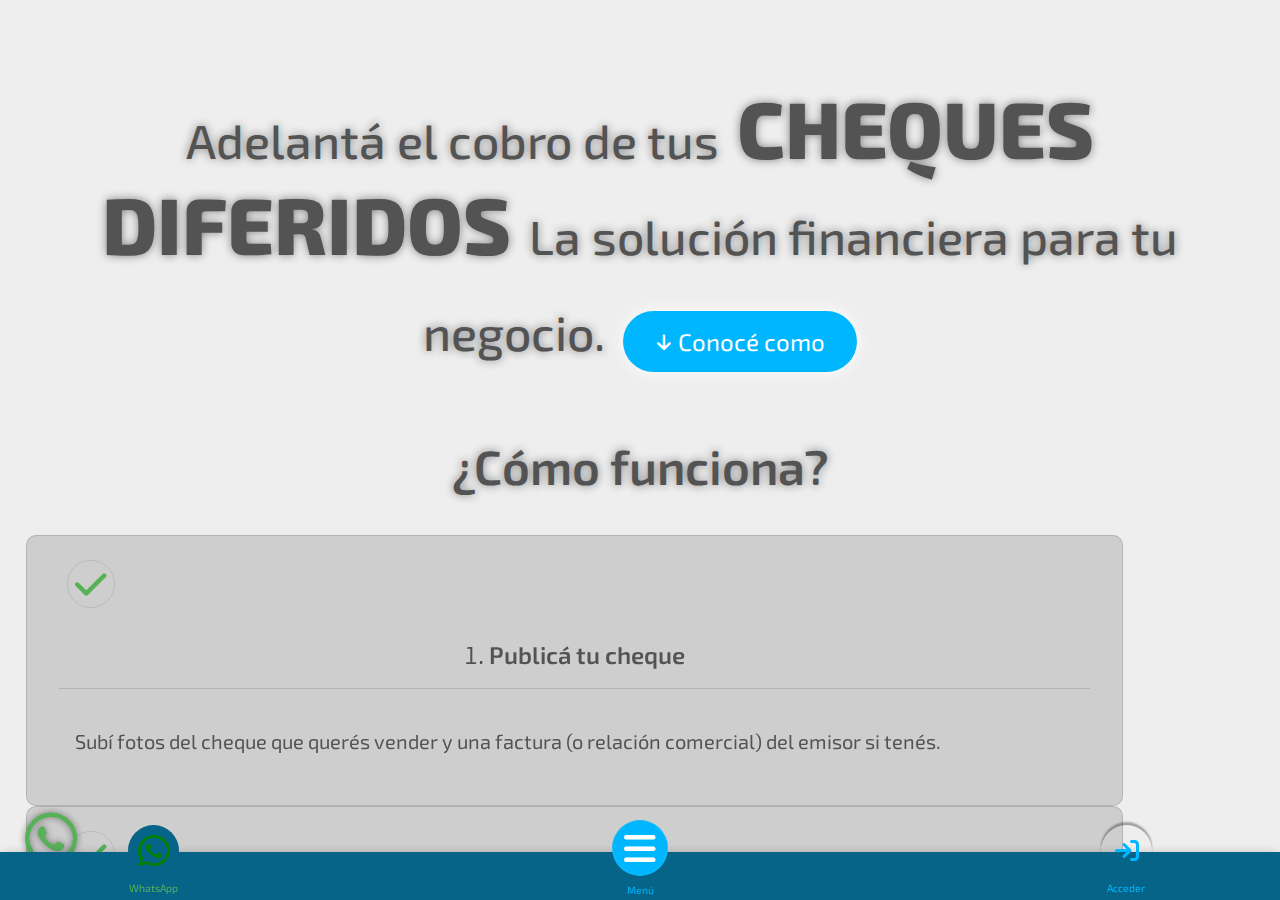
==== index.html @ d2c6e1cd "Correción de errores ortográficos" ====
<!DOCTYPE html>
<html lang="es">

<head>
    <meta charset="UTF-8">
    <meta http-equiv="X-UA-Compatible" content="IE=edge">
    <meta name="viewport" content="width=device-width, initial-scale=1.0">
    <meta id="theme-color-meta" name="theme-color" content="">
    <title>Chequeado.uy - Bienvenido a la comunidad</title>

    <link rel="icon" href="./resource/img/logo_c.svg" alt="Logo chequeado.uy" title="Logo Chequeado.uy "
        type="image/svg+xml">
    <meta name="description"
        content="Chequeado.uy es la plataforma líder en Uruguay para la compra y venta de cheques. Obtén liquidez inmediata con las mejores tasas del mercado. ¡Regístrate hoy!">
    <meta name="keywords"
        content="cheques, compra de cheques, venta de cheques, cheques Uruguay, descuento de cheques, liquidez inmediata, Financiamiento para pymes, tasas competitivas, financiamiento, plataforma financiera, inversión en cheques, oportunidades de inversión, rentabilidad, inversores, mercado de cheques. Te descuento. Descuento cheques. Mi cheque. Mi Finanzas. Chequet. Pesos y Dólares. Oportunidades de Inversión. Factoring.">
    <meta name="author" content="Chequeado.uy - Kevin Martínez">
    <meta name="publisher" content="Chequeado.uy">
    <link rel="canonical" href=".">
    <link rel="stylesheet" href="./resource/css/default.css">
    <link rel="stylesheet" href="./resource/css/header.css">
    <link rel="stylesheet" href="./resource/css/grid.css">
    <link rel="stylesheet" href="./resource/css/modals.css">
    <link rel="stylesheet" href="./resource/css/menu.css">
    <link rel="stylesheet" href="./resource/css/home.css">
    <link rel="stylesheet" href="./resource/css/responsive.css">

    <!--//? JS Libs -->
    <!-- Font Awesome 6.5.2 -->
    <link rel="stylesheet" href="https://cdnjs.cloudflare.com/ajax/libs/font-awesome/6.5.2/css/all.min.css">

    <!-- jQuery -->
    <link rel="stylesheet" href="https://code.jquery.com/ui/1.13.3/themes/base/jquery-ui.css">
    <script src="https://code.jquery.com/jquery-3.7.1.js"></script>
    <script src="https://code.jquery.com/ui/1.13.3/jquery-ui.js"></script>
    <script src="https://cdnjs.cloudflare.com/ajax/libs/jquery/3.7.1/jquery.min.js"
        integrity="sha512-v2CJ7UaYy4JwqLDIrZUI/4hqeoQieOmAZNXBeQyjo21dadnwR+8ZaIJVT8EE2iyI61OV8e6M8PP2/4hpQINQ/g=="
        crossorigin="anonymous" referrerpolicy="no-referrer"></script>
    <script src="https://ajax.googleapis.com/ajax/libs/jquery/3.6.0/jquery.min.js"></script>

    <!-- jQuery UI -->
    <script src="https://code.jquery.com/ui/1.13.3/jquery-ui.min.js"></script>
    <link rel="stylesheet" href="https://code.jquery.com/ui/1.13.3/themes/smoothness/jquery-ui.css">

    <script src="https://cdnjs.cloudflare.com/ajax/libs/animate.css/4.1.2/animate.min.js"></script>

    <script src="./resource/js/default.js"></script>
    <script src="./resource/js/header.js"></script>
    <script src="./resource/js/menu.js"></script>
    <script src="./resource/js/home.js"></script>
    <script src="./resource/js/responsive.js"></script>





</head>

<body>
    <section class="header gc-1-3 gar-min blur-15 ac-center">
        <a href="./" class="descontado maxw-min as-center fz-2">
            <i class="company_icon"></i>
            <span class="color">Chequeado</span>.uy
        </a>
        <section class="dg gtc-4 maxw-min gg-1 mar-a-0-a-a menu-header">
            <a href="./"
                class="ac-center border-bm-3 color-primary fz-1-25 border-bm-2 minw-max dg gtc-1-a gg-10 pad-05-1"
                alt="Página de inicio"><i class="as-center fa fa-home"></i> Inicio</a>
            <a href="./acceder/" class="ac-center border-bm-3  fz-1-25 border-bm-2 minw-max dg gtc-1-a gg-10 pad-05-1"
                alt="Acceder a la plataforma"><i class="as-center fa fa-user"></i> Acceder</a>
            <a href="./calculadora/"
                class="ac-center border-bm-3  fz-1-25 border-bm-2 minw-max dg gtc-1-a gg-10 pad-05-1"
                alt="Calculadora financiera"><i class="as-center fa fa-calculator"></i> Calculadora</a>
            <a href="#footer" class="ac-center border-bm-3 fz-1-25 border-bm-2 minw-max dg gtc-1-a gg-10 pad-05-1"
                alt="Contactos"><i class="as-center fa fa-envelope"></i> Contactos</a>
        </section>
    </section>
    <section class="menu hide " id="menu">
        <a href="./" class="link pad-05 minw-max dg gtc-1_5-a"><i class="fa fa-home"></i> Inicio</a>
        <a href="./acceder" class="link pad-05 minw-max dg gtc-1_5-a"><i class="fa fa-sign-in"></i> Acceder</a>
        <a href="./registrarme" class="link pad-05 minw-max dg gtc-1_5-a"><i class="fa fa-user-plus"></i>
            Registrarme</a>
        <a href="./calculadora/" class="link pad-05 minw-max dg gtc-1_5-a"><i class="fa fa-calculator"></i>
            Calculadora</a>
    </section>
    <section class="content-menu-btn bg-blur">
        <a target="_blank" href="https://wa.me/+59898760446" class="btn-wpp " title="Contácto vía WhatsApp">
            <i class="fab fa-whatsapp "></i>
            <span class="btn-desc color-green">WhatsApp</span>
        </a>
        <button class="menu-btn">
            <i class="fa fa-bars"></i>
            <span class="btn-desc color-primary">Menú</span>
        </button>
        <a href="./acceder/" class="btn-new-check" rel="">
            <i class=" fa fa-sign-in fz-2"></i>
            <span class="btn-desc color-primary">Acceder</span>
        </a>

    </section>
    <section class="content-all">

        <!-- Portada -->
        <section class="box db w100 ts-strong" style="color:#fff;" id="portada">
            <div class="fz-5 dg ac-center ta-center h100 no-select ">
                <span class="fz-3 fw-5">Adelantá el cobro de tus</span>
                <span class=" db fw-8 fz-5">CHEQUES DIFERIDOS</span>
                <span class="fz-3 fw-5">La solución financiera para tu negocio.</span>
                <a href="#forVendors" class="ts-none fz-1-5 btn-primary br-100 pad-1-2 maxw-max mar-0-a mar-tp-2"
                    style="box-shadow:0 0 15px;"><i class="fa fa-arrow-down"></i> Conocé como</a>
            </div>
        </section>

        <!-- Sección 1: Como funciona (para vendedores) -->
        <section class="box bg-body db w100" id="forVendors">
            <h2 class="fz-3  fw-6 ts-strong ta-center">¿Cómo funciona?</h2>
            <div class="dg gtc-2 maxw-max gg-1">
                <!-- Paso 1 -->
                <article
                    class="br-10 blur-20 h100 gar-min pad-1-2 box-bg-t1-invert border-light dg ai-center mar-a-0-a-a">
                    <div class="dg ac-center">
                        <i class="fa fa-check fz-3 color-green border-light as-center db mar-0-a dg ac-center ta-center br-100"
                            style="width:4rem;height:4rem;"></i>
                    </div>
                    <h3 class="fz-1-5 fw-6 border-bm-light pad-bm-1 ta-center">
                        <span class="number-family">1.</span> Publicá tu cheque
                    </h3>
                    <p class="fz-1-25 pad-1">
                        Subí fotos del cheque que querés vender y una factura (o relación comercial) del emisor si
                        tenés.
                    </p>
                </article>
                <!-- Paso 2 -->
                <article class="br-10 blur-20 h100 gar-min pad-1-2 box-bg-t1-invert border-light dg ai-center">
                    <div class="dg ac-center">
                        <i class="fa fa-check fz-3 color-green border-light as-center db mar-0-a dg ac-center ta-center br-100"
                            style="width:4rem;height:4rem;"></i>

                    </div>
                    <h3 class="fz-1-5 fw-6 border-bm-light pad-bm-1 ta-center">
                        <span class="number-family">2</span>. Elejí tu banco
                    </h3>
                    <p class="fz-1-25 pad-1">
                        Indicá donde querés recibir el pago por la venta. Podés activar la opción "Solo transferencias
                        del mismo banco".
                    </p>
                </article>
                <!-- Paso 3 -->
                <article
                    class="br-10 blur-20 h100 gar-min pad-1-2 box-bg-t1-invert border-light dg ai-center mar-a-0-a-a">
                    <div class="dg ac-center">
                        <i class="fa fa-check fz-3 color-green border-light as-center db mar-0-a dg ac-center ta-center br-100"
                            style="width:4rem;height:4rem;"></i>

                    </div>
                    <h3 class="fz-1-5 fw-6 border-bm-light pad-bm-1 ta-center">
                        <span class="number-family">3</span>. Vendelo HOY mismo
                    </h3>
                    <p class="fz-1-25 pad-1">
                        Aceptá la oferta que mas te conviene, o esperá una compra directa por el precio publicado.
                    </p>
                </article>
                <!-- Paso 4 -->
                <article class="br-10 blur-20 h100 gar-min pad-1-2 box-bg-t1-invert border-light dg ai-center">
                    <div class="dg ac-center">
                        <i class="fa fa-check fz-3 color-green border-light as-center db mar-0-a dg ac-center ta-center br-100"
                            style="width:4rem;height:4rem;"></i>
                    </div>
                    <h3 class="fz-1-5 fw-6 border-bm-light pad-bm-1 ta-center">
                        <span class="number-family">4</span>. Listo
                    </h3>
                    <p class="fz-1-25 pad-1">
                        El dinero se acreditará en tu cuenta bancaria, en un plazo máximo de 12hs.
                    </p>
                </article>
            </div>
            <div class="gc-1-3 mar-tp-2">
                <a href="./registrarme/" alt="Únete a la plataforma"
                    class="btn-primary db fz-1-25 pad-1-2 br-100 maxw-max mar-0-a mar-tp-2"><i
                        class="fa fa-arrow-right"></i> Comenzar ahora</a>
            </div>
        </section>

        <!-- Sección 2: Como funciona (para inversores) -->
        <section class="box bg-body dg ac-center ai-center w100 border-tp-light" id="">
            <div class="mar-0-a clamp-260-100-900 lineH-1-5">
                <h2 class="fz-3 gc-1-5 fw-6 ts-strong ta-center">Oportunidades para inversores</h2>
                <div class="dg gtc-2 gg-1">

                    <p class="fz-1-25 as-center">
                        Ofrecemos oportunidades atractivas para los inversores interesados en adquirir letras de cambio.
                        Las tasas de retorno, en promedio, rinden un <span class="number-family fw-6">30%</span> de
                        <span class="fw-6">TIR NETA anual.</span><br>
                        Estas rentabilidades, superiores a otras plataformas, se debe al
                        <span class="fw-6">bajo costo de comisión.</span>
                        Si esperas un mayor retorno de tu inversión, puedes ofertar para <span class="fw-6">maximizar tu
                            rentabilidad.</span><br>
                        Considera, que para una tasa de descuento del 5% mensual, tu rentabilidad se escala al 60% de
                        TIR NETA anual.
                        Las oportunidades están a un click de distancia. <span class="fw-6">El éxito te espera.</span>
                    </p>
                    <img class="as-center" src="./resource/img/opportunities.svg" alt="Oportunidades para inversores">
                </div>
            </div>
        </section>

        <!-- Sección 1: Como funciona (para vendedores) -->
        <section class="box bg-body db w100" id="forVendors">
            <h2 class="fz-3  fw-6 ts-strong ta-center">¿Cómo invertir?</h2>
            <div class="dg gtc-2 maxw-max gg-1">
                <!-- Paso 1 -->
                <article
                    class="br-10 blur-20 h100 gar-min pad-1-2 box-bg-t1-invert border-light dg ai-center mar-a-0-a-a">
                    <div class="dg ac-center">
                        <i class="fa fa-check fz-3 color-green border-light as-center db mar-0-a dg ac-center ta-center br-100"
                            style="width:4rem;height:4rem;"></i>
                    </div>
                    <h3 class="fz-1-5 fw-6 border-bm-light pad-bm-1 ta-center">
                        <span class="number-family">1</span>. Registrate
                    </h3>
                    <p class="fz-1-25 pad-1">
                        Completá el formulario de registro, o registrate con tu cuenta de Google.
                    </p>
                </article>
                <!-- Paso 2 -->
                <article class="br-10 blur-20 h100 gar-min pad-1-2 box-bg-t1-invert border-light dg ai-center">
                    <div class="dg ac-center">
                        <i class="fa fa-check fz-3 color-green border-light as-center db mar-0-a dg ac-center ta-center br-100"
                            style="width:4rem;height:4rem;"></i>

                    </div>
                    <h3 class="fz-1-5 fw-6 border-bm-light pad-bm-1 ta-center">
                        <span class="number-family">2</span>. Elejí tu banco
                    </h3>
                    <p class="fz-1-25 pad-1">
                        Poedés realizar una compra directa del cheque u ofertar para maximizar tu rentabilidad.
                    </p>
                </article>
                <!-- Paso 3 -->
                <article
                    class="br-10 blur-20 h100 gar-min pad-1-2 box-bg-t1-invert border-light dg ai-center mar-a-0-a-a">
                    <div class="dg ac-center">
                        <i class="fa fa-check fz-3 color-green border-light as-center db mar-0-a dg ac-center ta-center br-100"
                            style="width:4rem;height:4rem;"></i>

                    </div>
                    <h3 class="fz-1-5 fw-6 border-bm-light pad-bm-1 ta-center">
                        <span class="number-family">3</span>. Inversión confirmada
                    </h3>
                    <p class="fz-1-25 pad-1">
                        Si realizás una compra, o el vendedor acepta tu oferta, el cheque ya es tuyo.
                    </p>
                </article>
                <!-- Paso 4 -->
                <article class="br-10 blur-20 h100 gar-min pad-1-2 box-bg-t1-invert border-light dg ai-center">
                    <div class="dg ac-center">
                        <i class="fa fa-check fz-3 color-green border-light as-center db mar-0-a dg ac-center ta-center br-100"
                            style="width:4rem;height:4rem;"></i>
                    </div>
                    <h3 class="fz-1-5 fw-6 border-bm-light pad-bm-1 ta-center">
                        <span class="number-family">4</span>. Pagá y retirá
                    </h3>
                    <p class="fz-1-25 pad-1">
                        Subí el comprobante de pago al vendedor, y el la comisión.
                        Retirá tu cheque cuando el vendedor confirme la transacción.
                    </p>
                </article>
            </div>
            <div class="gc-1-3 mar-tp-2">
                <a href="./registrarme/" alt="Únete a la plataforma"
                    class="btn-primary db fz-1-25 pad-1-2 br-100 maxw-max mar-0-a mar-tp-2"><i
                        class="fa fa-arrow-right"></i> Comenzar ahora</a>
            </div>
        </section>


        <section class="box bg-body dg ac-center ai-center w100 border-tp-light clamp-260-100-900 ">
            <h2 class="fz-3 fw-6 ts-strong ta-center">¿Quienes Somos?</h2>


        </section>



        <!-- Sección 3: Contactanos si tienes dudas -->
        <section class="box bg-body dg ac-center ai-center w100 border-tp-light clamp-260-100-900 "
            id="enviar_consultas">
            <h2 class="fz-3 fw-6 ts-strong ta-center">¿Aún tenés dudas<br> para vender o invertir?</h2>
            <p class="fz-1-25 ta-center">Te ayudamos y acompañamos en el proceso.<br>Dejanos tu consulta, y nos
                pondremos en contacto a la brevedad.</p>
            <div class="dg gtc-2 gg-1  clamp-260-100-900 lineH-1-5 mar-0-a mar-tp-2">
                <img src="./resource/img/question.svg" alt="Avatar en duda" title="¿Tienes dudas?">
                <form action="./consultas/" id="consultas" class="dg ac-center ai-center">
                    <p class="fz-1-25">Evacuamos tus dudas</p>
                    <div class="celda box-bg-t1-invert br-10 border-light pad-05-1">
                        <span class="db color-placeholder fz-1">Motivo:</span>
                        <input class="fz-1-5" type="text" name="subject" placeholder="">
                    </div>
                    <div class="celda box-bg-t1-invert br-10 border-light pad-05-1 mar-tp-05">
                        <span class="db color-placeholder fz-1">Correo electrónico:</span>
                        <input type="email" class="fz-1-5" type="text" name="from" placeholder="">
                    </div>
                    <div class="celda box-bg-t1-invert br-10 border-light pad-05-1 mar-tp-05">
                        <span class="db color-placeholder fz-1">Descripción:</span>
                        <textarea class="fz-1-5 auto-resize" type="text" name="body" placeholder=""></textarea>
                    </div>
                    <button class="db pad-1-2 fz-1-5 btn-primary br100 mar-tp-2 maxw-max br-100 mar-a-0-a-a"><i
                            class="fa fa-envelope"></i> Enviar consulta</button>
                </form>
            </div>
        </section>

        <div id="footer" class="">
            <div class="dg gtc-2 ac-center gg-1 maxw-max  mar-0-a ai-center">
                <div class="ta-center box-bg-t1-invert pad-1-2 br-10 border-light">
                    <p class="fz-2 fw-6">Seguinos en nuestras redes</p>
                    <div class="dg gtc-4 gg-1 maxw-max mar-0-a pad-1">
                        <a alt="Contacto via whatsapp" href="#" class="fz-3"><i class="fab fa-whatsapp"></i></a>
                        <a alt="Contacto via linkedin" href="#" class="fz-3"><i class="fab fa-linkedin"></i></a>
                        <a alt="Contacto via twitter" href="#" class="fz-3"><i class="fab fa-x-twitter"></i></a>
                        <a alt="Contacto via TikTok" href="#" class="fz-3"><i class="fab fa-tiktok"></i></a>
                    </div>
                </div>
                <div class="ta-center">
                    <p class="fw-5 fz-2 ta-center">Contactate con nosotros</p>
                    <div class="fz-1 dg gtc-2 ac-center ta-center pad-1 maxw-max mar-0-a">
                        <span class="fz-1-5">¿Deseas vender?</span>
                        <a class="color-primary fz-1-5" alt="Correo de contacto para vendedores"
                            href="mailto:vendedores@chequeado.uy">vendedores@chequeado.uy</a>
                    </div>
                    <div class="fz-1 dg gtc-2 ac-center ta-center pad-1 maxw-max mar-0-a">
                        <span class="fz-1-5">¿Deseas invertir?</span>
                        <a class="color-primary fz-1-5" alt="Correo de contacto para inversores"
                            href="mailto:inversores@chequeado.uy">inversores@chequeado.uy</a>
                    </div>
                    <div class="fz-1 ac-center ta-center gc-1-3 pad-1">
                        <span class="fz-1-5">Si aún tienes dudas,<br> puedes visitar nuestra sección de </span>
                        <a class="color-primary fz-1-5 db pad-1 " alt="Acceder a preguntas frecuentes" href="">Preguntas
                            Frecuentes</a>
                    </div>

                </div>

                <div class=" ta-center mar-bm-1">
                    <p class="fz-2 ta-center">¿Dónde estamos?</p>
                    <iframe class="mar-0-a"
                        src="https://www.google.com/maps/embed?pb=!1m10!1m8!1m3!1d2751.415530506037!2d-56.19556300109642!3d-34.90637610116004!3m2!1i1024!2i768!4f13.1!5e0!3m2!1ses-419!2suy!4v1742323652952!5m2!1ses-419!2suy"
                        width="300" height="300" style="border:0;" allowfullscreen="" loading="lazy"
                        referrerpolicy="no-referrer-when-downgrade">
                    </iframe>
                </div>
                <div class="ta-center box-bg-t1-invert pad-1-2 br-10 border-light">
                    <p class="fz-2 mar-0 pad-1">Horarios de atención</p>
                    <div class="fz-1-25">De lunes a viernes de 10:00 a 18:00 hs</div>
                </div>
            </div>
            <p class="ta-center box-bg-t1 fz-075 pad-025 color-placeholder mar-0 mar-tp-1">Copyright 2025.
                Chequeado.uy.
                Todos los
                derechos reservados. Diseño y desarrollo: Mart Solutions.</p>
        </div>
        <a href="https://www.chequeado.uy" class="whatsapp-button fz-5 maxw-max mar-0 pad-0 maxh-min"><i
                class="fab fa-whatsapp"></i></a>

    </section><!-- end content-all -->


    <script src="https://cdnjs.cloudflare.com/ajax/libs/three.js/r134/three.min.js"></script>
    <script src="https://cdn.jsdelivr.net/npm/vanta/dist/vanta.waves.min.js"></script>
    <script src="./resource/js/effects.js"></script>
</body>

</html>
---- resource/css/default.css ----
@import url('https://fonts.googleapis.com/css2?family=Cinzel:wght@400..900&family=Exo+2:ital,wght@0,100..900;1,100..900&family=Gowun+Dodum&family=Lexend+Giga:wght@100..900&family=Oxanium:wght@200..800&display=swap');
@import "grid.css";
@import "loader.css";
@import "responsive.css";

:root {
    --mw: 100vw;
    --menuW: 17rem;
    --headerH: 3rem;
    view-transition-name: 'ZoomIn';
}

html {
    scroll-behavior: smooth;
    transition: scroll-behavior 1s ease;
}

@view-transitions {
    navigation: auto;
}

::view-transition-old(root),
::view-transition-new(root) {
    animation-duration: auto;
}

@media (prefers-color-scheme : light) {
    :root {
        --primary: #00b7ff;
        --headerC: #066488;
        --headerC-9: #06648890;
        --primary-05: #00b7ff50;
        --primary-075: #00b7ff75;
        --bd-blur-20: blur(20px);
        --bodyC: #eee;
        --bodyC-05: #eee5;
        --border: solid 1px #0003;
        --border-color: solid 1px var(--primary);
        --box-bg: #fff;
        --box-bg-t1: #fff1;
        --box-bg-t1-invert: #0002;
        --box-green: #b8ffb8;
        --box-br: 10px;
        --box-sw: 0 0 5px -1px #0005;
        --cert: rgb(96, 247, 96);
        --color-tr-1: #0001;
        --font-primary: #535353;
        --modal-bg: #fff;
        --submitB: #1e5f79;
        --submitC: var(--primary);
        --successC: rgb(2, 139, 2);
        --errorC: rgb(139, 2, 2);
        --errorText: #fd7070;
        --successB: rgb(185, 253, 185);
        --errorB: rgb(253, 185, 185);

        --link: #00b7ff;

        --border-light: solid 1px #0002;
        --color-placeholder: rgb(148, 148, 148);
        --placeholder: rgb(148, 148, 148);
        --btn-color: #fff;

    }
}

@media (prefers-color-scheme : dark) {
    :root {

        --primary: #00b7ff;
        --primary-05: #00b7ff50;
        --primary-075: #00b7ff75;
        --headerC: #0003;
        --bodyC: #18252a;
        --border: solid 1px #fff3;
        --border-color: solid 1px var(--primary);
        --box-bg: #2c3335;
        --box-bg-t1: #0002;
        --box-bg-t1-invert: #fff1;

        --box-br: 10px;
        --box-sw: 0 0 5px -1px #0005;
        --cert: rgb(127, 241, 127);
        --font-primary: #fff;
        --submitB: #1e5f79;
        --step-desc: #fff;
        --step-bg: #22381e;
        --step-icon: #6bff6b;
        --submitC: var(--primary);
        --successC: #3a413a;
        --errorC: rgb(139, 2, 2);
        --errorText: #fd7070;
        --successB: rgb(185, 253, 185);
        --errorB: rgb(253, 185, 185);
        --color-tr-1: #fff1;

        --color-danger: #ffa00c;
        --color-placeholder: rgb(148, 148, 148);

        --border-light: solid 1px #fff1;
        --btn-color: #0a222c;
        --link: #00b7ff;

    }
}

html {
    -ms-text-size-adjust: 100%;
    -webkit-text-size-adjust: 100%
}

.ac-center {
    align-content: center;
}

.as-center {
    align-self: center;
}

body {
    width: 100vw;
    max-width: 100vw;
    overflow-x: hidden;
    min-width: 375px;
    margin: 0 auto;
    height: 100vh;
    overflow: hidden;
    margin: 0;
    padding: 0;
    background: #000;
    font-size: 16px;
    max-width: 120mm;
    margin: 0 auto;
    font-size: 14px;
    box-shadow: 0 0 10px #0009;

}

input[type="checkbox"] {
    width: 1rem;
    height: 1rem;
    appearance: none;
    border: var(--border);
    border-radius: 25px;
    position: relative;
    cursor: pointer;
}

/* Estilo cuando está en estado checked */
/* input[type="checkbox"]:checked {
    background-color: var(--primary);
    border-color: var(--primary);
}

input[type="checkbox"]:checked::before {
    content: "";
    font-size: 1rem;
    color: white;
    position: absolute;
    top: -2px;
    left: 2px;
} */



.content-checkbox {
    height: 2rem;
    padding: 0.25rem 0.5rem;
    border: var(--border);
}

.clamp-260-100-900 {
    width: clamp(260px, 100%, 900px);
}


.lineH-1-5 {
    line-height: 1.5;
}

input[type="range"] {
    font-size: 1rem;
    width: 12.5em;
}

input[type="range"] {
    color: var(--primary);
    --thumb-height: 1.125em;
    --track-height: 0.15em;
    --track-color: rgba(0, 0, 0, 0.2);
    --brightness-hover: 100%;
    --brightness-down: 100%;
    --clip-edges: 0.125em;
}


/* === range commons === */
input[type="range"] {
    position: relative;
    background: #fff0;
    overflow: hidden;
}

input[type="range"]:active {
    cursor: grabbing;
}

input[type="range"]:disabled {
    filter: grayscale(1);
    opacity: 0.3;
    cursor: not-allowed;
}

/* === WebKit specific styles === */
input[type="range"],
input[type="range"]::-webkit-slider-runnable-track,
input[type="range"]::-webkit-slider-thumb {
    -webkit-appearance: none;
    transition: all ease 100ms;
    height: var(--thumb-height);
}

input[type="range"]::-webkit-slider-runnable-track,
input[type="range"]::-webkit-slider-thumb {
    position: relative;
}

input[type="range"]::-webkit-slider-thumb {
    --thumb-radius: calc((var(--thumb-height) * 0.5) - 1px);
    --clip-top: calc((var(--thumb-height) - var(--track-height)) * 0.5 - 0.5px);
    --clip-bottom: calc(var(--thumb-height) - var(--clip-top));
    --clip-further: calc(100% + 1px);
    --box-fill: calc(-100vmax - var(--thumb-width, var(--thumb-height))) 0 0 100vmax currentColor;

    width: var(--thumb-width, var(--thumb-height));
    background: linear-gradient(currentColor 0 0) scroll no-repeat left center / 50% calc(var(--track-height) + 1px);
    background-color: currentColor;
    box-shadow: var(--box-fill);
    border-radius: var(--thumb-width, var(--thumb-height));

    filter: brightness(100%);
    clip-path: polygon(100% -1px,
            var(--clip-edges) -1px,
            0 var(--clip-top),
            -100vmax var(--clip-top),
            -100vmax var(--clip-bottom),
            0 var(--clip-bottom),
            var(--clip-edges) 100%,
            var(--clip-further) var(--clip-further));
}

input[type="range"]:hover::-webkit-slider-thumb {
    filter: brightness(var(--brightness-hover));
    cursor: grab;
}

input[type="range"]:active::-webkit-slider-thumb {
    filter: brightness(var(--brightness-down));
    cursor: grabbing;
}

input[type="range"]::-webkit-slider-runnable-track {
    background: linear-gradient(var(--track-color) 0 0) scroll no-repeat center / 100% calc(var(--track-height) + 1px);
}

input[type="range"]:disabled::-webkit-slider-thumb {
    cursor: not-allowed;
}


.number-family {
    font-family: "Oxanium", serif;
    font-optical-sizing: auto;
    font-weight: 400;
    font-style: normal;
}

.neon-shadow {
    border: solid 1px var(--primary-05);
    box-shadow: 0 0 15px -3px var(--primary);
}

.b0 {
    bottom: 0;
}

.b6 {
    bottom: 6rem;
}

.blur-5 {
    backdrop-filter: blur(5px);

}

.blur-10 {
    backdrop-filter: blur(10px);

}

.blur-15 {
    backdrop-filter: blur(15px);
}

.blur-20 {
    backdrop-filter: blur(20px);

}



.t0 {
    top: 0;
}

.l0 {
    left: 0;
}

.r0 {
    right: 0;
}

.r-0 {
    right: 0;
}

.r-05 {
    right: 0.5rem;
}

.bd-blur-20 {
    backdrop-filter: var(--bd-blur-20);
}

.bg-body {
    background: var(--bodyC);
}

.bg-black {
    background: #000;
}

.bg-blur {
    background: transparent;
    backdrop-filter: blur(20px);
}

.bg-whatsapp {
    background: #075e54;
}

.bg-primary {
    background: var(--primary);
}

.box {
    border-radius: 5px;
    /* background:#fff1; */
    /* box-shadow:0 0 15px -10px #fff; */
    padding: 15px 10px;
}

.btn-secondary {
    color: var(--primary);
    border: solid 1px var(--primary);
}

.btn-wpp {
    color: #058001;
}

.btn-cancel {
    color: #f56a6a;
    border: solid 1px;
    margin-top: 1.5rem;
}

.btn-primary {
    background: var(--primary);
    color: var(--btn-color);
}



.btn-money {
    position: relative;
    text-align: left;
    text-indent: 1rem;
}

.cert {
    color: var(--cert);
}

.celda {
    height: min-content;
}

.counter {
    /* background:var(--box-bg); */
    color: var(--font-primary);
    position: absolute;
    align-content: center;
    text-indent: 0;
    text-align: center;
    display: grid;
    align-items: center;
    width: 1.25rem;
    height: 1.25rem;
    /* right: 0.5rem; */
    /* top: 0.55rem; */
    font-size: 0.675rem;
    border-radius: 20px;
    inset: 0rem 0.7rem auto auto;
    border: var(--border);
    /* box-shadow: 0 0 5px #0003; */
    /* font-weight: 500; */
    margin: auto;
    top: 0;
    bottom: 0;

}



.loadBox {
    animation: loadBox 10s ease-in-out infinite;
}

@keyframes loadBox {
    0% {
        background-image: linear-gradient(to bottom right, var(--box-bg-t1), var(--box-bg-t1), var(--box-bg-t1));
    }

    2% {
        background-image: linear-gradient(to bottom right, var(--box-bg-t1-invert), var(--box-bg-t1), var(--box-bg-t1));
    }

    4% {
        background-image: linear-gradient(to bottom right, var(--box-bg-t1), var(--box-bg-t1-invert), var(--box-bg-t1));
    }

    6% {
        background-image: linear-gradient(to bottom right, var(--box-bg-t1), var(--box-bg-t1), var(--box-bg-t1-invert));
    }

    8% {
        background-image: linear-gradient(to bottom right, var(--box-bg-t1), var(--box-bg-t1), var(--box-bg-t1));
    }

    10% {
        background-image: linear-gradient(to bottom right, var(--box-bg-t1), var(--box-bg-t1), var(--box-bg-t1));
    }

    100% {
        background-image: linear-gradient(to bottom right, var(--box-bg-t1), var(--box-bg-t1), var(--box-bg-t1));
    }
}

.content-all {
    position: fixed;
    overflow: visible;
    inset: 0;
    background: var(--bodyC);
    overflow: scroll;
    padding: calc(var(--headerH) + 1rem) 1rem 5rem 1rem;
    width: 100%;
    margin: 0 auto;
    z-index: 1;
}

.content {
    /* overflow:scroll; */
    padding: 10px;
    width: calc(100vw - (var(--menuW) * 2) - 20px);
    max-width: calc(100vw - (var(--menuW) * 2) - -20px);
}

.disable {
    color: #acacac;
    pointer-events: none;
}

.df {
    display: flex;
}




.error {
    background: var(--errorB);
    color: var(--errorC);
}

.box-shadow {
    --shadow: inset 0 0 10px -5px #fff5, 0 0 10px #0005;
    background: #fff1;
    box-shadow: var(--shadow);
}


.box-bg {
    background: var(--box-bg);
}

.box-error {
    background: var(--errorB);

}

.box-inhabilitado {
    min-width: var(--mw);
    max-width: var(--mw);
    margin-left: -1rem;
    margin-top: -1rem;
    position: sticky;
    background: var(--errorC);
    top: -1rem;
    z-index: 9;
}

.box-bg-t1 {
    background: var(--box-bg-t1);
}

.box-bg-t1-invert {
    background: var(--box-bg-t1-invert);
}

.box-alert {
    background-image: linear-gradient(to bottom, var(--bodyC), var(--errorC));
}

.br {
    border-radius: 5px;
}

.br-5 {
    border-radius: 5px;
}

.br-10 {
    border-radius: 10px;
}

.br-15 {
    border-radius: 15px;
}

.br-50 {
    border-radius: 50px;
}

.br-100 {
    border-radius: 100px;
}


#header {
    grid-column: 1/3;
}

* {
    font-family: "Exo 2", serif;
    color: var(--font-primary);
    box-sizing: border-box;
}

a {
    text-decoration: none;
}

a,
button,
input,
select,
textarea {
    outline: none;
    border: none;
    background-color: transparent;
    text-decoration: none;
    color: inherit;
    width: 100%;
}

i {
    color: inherit;
    transform: scale(0.75);
}

.background-primary {
    background: var(--primary);
}

.background-green {
    background: var(--box-green);
}


.box-bg-2 {
    background-image: linear-gradient(to bottom, #0000, #0002);
}

.border {
    border: solid 1px;
}

.border-0 {
    border: none;
}

.border-3 {
    border: solid 3px;
}

.border-bt {
    border-bottom: solid 1px;
}

.border-bm-light {
    border-bottom: var(--border-light)
}

.border-bm-error {
    border-bottom: solid 1px var(--errorText) !important;
}

.border-error {
    border: solid 1px var(--errorText) !important;
}

.border-successC {
    border: solid 1px var(--successC)
}

.border-primary {
    border: solid 1px var(--primary);
}

.border-light {
    border: var(--border-light)
}

.border-gray {
    border: solid 1px #fff2;
}

.border-left {
    border-left: solid 1px #fff2;
}

.border-bottom {
    border-bottom: solid 1px #fff2;
}

.border-bm-3 {
    border-bottom: solid 3px;
}

.border-tp-1 {
    border-top: solid 1px var(--font-primary);
}

.border-tp-light {
    border-top: var(--border-light);
}

.border-bm-1 {
    border-bottom: solid 1px var(--font-primary);
}

.border-bm {
    border-bottom: solid 1px;
}

.border-bm-light {
    border-bottom: var(--border-light);
}

.border-bm-light_i {
    border-bottom: var(--border-light) !important;
}

.color-errorText {
    color: var(--errorText);
}

.color-step {
    color: var(--step-icon);
}

.bg-step {
    background-color: var(--step-bg);
}

.color-danger {
    color: var(--color-danger);
}

.color-green {
    color: #57b257;
}

.color-green-light {
    color: #97eb97;
}

.color-success {
    color: var(--successC);
}

.background-success {
    background-color: var(--successB);
}

.color-red {
    color: rgb(236, 109, 109);
}

.color-primary {
    color: var(--primary)
}

.color-placeholder {
    color: var(--color-placeholder);
}

.color-yellow {
    color: rgb(207, 190, 90);
}

.color-light {
    color: #fff1;
}

.color-link {
    color: var(--link);
}

.fz-05 {
    font-size: 0.5rem;
}

.fz-06 {
    font-size: 0.6rem;
}

.fz-07 {
    font-size: 0.7rem;
}

.fz-075 {
    font-size: 0.75rem;
}

.fz-08 {
    font-size: 0.8rem;
}

.fz-09 {
    font-size: 0.9rem;
}

.fz-1 {
    font-size: 1rem;
}

.fz-1-25 {
    font-size: 1.25rem;
}

.fz-1-5 {
    font-size: 1.5rem;
}

.fz-5 {
    font-size: 5rem;
}

.fz-1-75 {
    font-size: 1.75rem;
}

.fz-2 {
    font-size: 2rem;
}

.fz-2-5 {
    font-size: 2.5rem;
}

.fz-3 {
    font-size: 3rem;
}

.fz-4 {
    font-size: 4rem;
}

.fz-5 {
    font-size: 5rem;
}

.fz-6 {
    font-size: 6rem;
}

.fw-5 {
    font-weight: 500;
}

.fw-6 {
    font-weight: 600;
}

.fw-7 {
    font-weight: 600;
}

.fw-8 {
    font-weight: 800;
}

.fw-9 {
    font-weight: 900;
}

.ts-none {
    text-shadow: none;
}

.ts-strong {
    text-shadow: 0 0 10px #0007;
}

.g1 {
    gap: 1rem;
}

.g025 {
    gap: 0.25rem;
}

#google-signin-button,
#google-signup-button {
    max-width: 20rem;
    margin: 1rem auto;
}

/* Borde del goton de Google */
#google-signup-button>div>div>div>:nth-child(1),
#google-signin-button>div>div>div>:nth-child(1) {
    border: var(--border-light);
    border-radius: 100px;
    background-color: var(--box-bg-t1-invert);
}



/* .nsm7Bb-HzV7m-LgbsSe-MJoBVe {
    background: var(--bodyC);
    color: var(--font-primary);
    border: var(--border);
    border-radius: 50px;
} */

.switch {
    display: inline-block;
    height: 1.4rem;
    position: relative;
    width: 2.6rem;
}

.switch input {
    display: none;
}

.slider {
    /* background-color: var(--box-bg-t1); */
    bottom: 0;
    cursor: pointer;
    left: 0;
    position: absolute;
    right: 0;
    top: 0;
    transition: .4s;
    border: var(--border-light);
}

.slider:before {
    background-color: var(--box-bg-t1-invert);
    bottom: 0.2rem;
    content: "";
    width: 1rem;
    height: 1rem;
    left: 0.2rem;
    position: absolute;
    transition: .4s;
}

input:checked+.slider {
    background-color: var(--primary);
}

input:checked+.slider:before {
    transform: translateX(1rem);
    background-color: var(--font-primary);
}

.slider.round {
    border-radius: 100px;
}

.slider.round:before {
    border-radius: 50%;
}

.nsm7Bb-HzV7m-LgbsSe.hJDwNd-SxQuSe.i5vt6e-Ia7Qfc.uaxL4e-RbRzK {
    border: none;
    background: transparent;
}



.in-0 {
    inset: 0;
}

.in-a-a-025-0 {
    inset: auto auto 0.25rem 0;
}

.in-a-a-075-1 {
    inset: auto auto 0.75rem 1rem
}

.modal .closeModal:hover {
    color: var(--font-primary);
    cursor: pointer;
}

.mar-a {
    margin: auto;
}

.mar-0 {
    margin: 0;
}

.mar-05 {
    margin: 0.5rem;
}

.mar-0-05 {
    margin: 0 0.5rem;
}

.mar-0-a {
    margin: 0 auto;
}

.mar-1 {
    margin: 1rem;
}

.mar-1-a {
    margin: 1rem auto;
}

.mar-5-a {
    margin: 5px auto;
}

.mar-10-a-0 {
    margin: 10px auto 0;
}

.mar-a-0-a-a {
    margin: auto 0 auto auto;
}

.mar-tp-025 {
    margin-top: 0.25rem;
}

.mar-tp-05 {
    margin-top: 0.5rem;
}

.mar-tp-1 {
    margin-top: 1rem;
}

.mar-tp-1-5 {
    margin-top: 1.5rem;
}

.mar-tp-2 {
    margin-top: 2rem;
}

.mar-rt-1 {
    margin-right: 1rem;
}

.mar-lt-1 {
    margin-left: 1rem;
}

.mar-bm-05 {
    margin-bottom: 0.5rem;
}

.mar-bm-1 {
    margin-bottom: 1rem;
}

.mar-t--3r {
    margin-top: -3rem;
}

.empty {
    width: 100%;
    max-width: calc(100% - 2rem);
    text-align: center;
    box-shadow: 0 0 10px #0005;
    border-radius: 10px;
    font-size: 1rem;
    padding: 0.5rem 1rem;
}


.novisible {
    visibility: hidden;
}

.no-display {
    display: none;
}

.nodisplay {
    display: none;
}

.no-select {
    user-select: none;
    -webkit-user-select: none;
    -moz-user-select: none;
    -ms-user-select: none;
}

select option {
    background: var(--bodyC);
}

.sst-x {
    scroll-snap-type: x;
}

.sst-xm {
    scroll-snap-type: x mandatory;
}

.sst-y {
    scroll-snap-type: y;
}

.sst-ym {
    scroll-snap-type: y mandatory;
}

.ssa-center {
    scroll-snap-align: center;
}

.ssa-st {
    scroll-snap-align: start;
}

.content_steps {

    overflow-x: scroll;
    max-width: 100%;
    margin: 0 auto;
    scroll-snap-type: x;
    z-index: 1;
}

.step {
    min-width: 4.5rem;
    position: relative;
}

.circle {
    z-index: 1;
    position: relative;
}

.step.next .circle:before {
    content: "";
    position: absolute;
    inset: 0;
    /* background: #f009; */
    border-radius: 50%;
    border: solid 1px red;
    /* border-top: none;
    border-left: none;
    border-right: none; */
    /* border-bottom: solid 1px var(--successC); */
    /* animation: spin 2s linear infinite; */
}

.step.next .circle:after {
    content: "";
    position: absolute;
    inset: 0;
    /* background: #f009; */
    border-radius: 50%;
    border: solid 1px;
    border-top: none;
    border-left: none;
    border-right: none;
    border-bottom: solid 1px var(--successC);
    /* animation: spin 2s linear infinite; */
}


.spin {
    width: 50%;
    height: 2px;
    background-color: #000;
    /* Color de la pequeña línea curva */
    border-radius: 1px;
    position: absolute;
    top: 50%;
    left: 50%;
    transform-origin: left center;

}

/* Animación para rotar la línea curva */
@keyframes spin {
    0% {
        transform: rotate(0deg);
    }

    100% {
        transform: rotate(360deg);
    }
}



.circle {
    background-color: var(--box-bg);
}

.step:before {
    content: "";
    background: var(--color-placeholder);
    position: absolute;
    height: 1px;
    width: 4.5rem;
    top: 1rem;
    left: -50%;
    z-index: -1;

}


.step.confirm:before {
    background: var(--step-icon);
}

.noline.step:before {
    display: none;
}


.step.confirm>.circle {
    color: var(--step-icon);
    background: var(--step-bg);
}

.step.confirm>span:nth-child(1) {
    color: var(--step-icon);
    font-weight: 600;
}

.step.confirm>span:nth-child(2) {
    color: var(--step-desc);
    font-weight: 600;
}

.scrollbarH :-webkit-scrollbar {
    background: transparent;
    height: 4px;
}

.scrollbarH :-webkit-scrollbar-thumb {
    background: #fff3;
    border-radius: 10px;
}

.scrollbarH :-webkit-scrollbar-thumb:hover {
    background: var(--primary);
}

.scrollbarH :-webkit-scrollbar-track {
    background: #fff3;
    border-radius: 10px;
    height: 4px;
}

.scrollbarH :-webkit-scrollbar-button {
    background: #fff0;
    width: 10px;
}

.scrollbarH :-webkit-scrollbar-track-piece {
    background: #0003;
}

.scrollbar-none ::-webkit-scrollbar {
    display: none;
}

.color-tr-1 {
    color: var(--color-tr-1);
}

.ti-1 {
    text-indent: 1rem;
}

.ti-1-5 {
    text-indent: 1.5rem;
}

.ti-2 {
    text-indent: 2rem;
}

.ti-3 {
    text-indent: 3rem;
}

.title {
    color: var(--font-primary);
    margin: 0 0 5px 0;
}



.nodisplay {
    display: none;
}

.success,
.error {
    position: fixed;
    z-index: 8;
    font-size: 1rem;
    width: max-content;
    max-width: 100mm;
    inset: var(--headerH) 0 auto 0;
    padding: 15px 25px;
    border-radius: 5px;
    margin: 50px auto;
    font-weight: 500;
    min-width: 200px;
    text-align: center;
}

.successC {
    color: var(--successC)
}

.successB {
    background: var(--successB)
}

.ws_msg {
    position: fixed;
    z-index: 8;
    top: 4rem;
    left: 0;
    right: 0;
    background-color: var(--box-bg-t1);
    border-radius: 5px;
    width: max-content;
    margin: 0 auto;
    max-width: 90%;
    padding: 0.5rem 1rem;
}

.minw-max {
    min-width: max-content;
}

.minw-min {
    min-width: min-content;
}

.minw-100 {
    min-width: 100%;
}

.max-box-size {
    min-height: calc(100vh - 9rem);
}

.maxw-max {
    max-width: max-content;
}

.maxw-10 {
    max-width: 10rem;
}

.maxw-100 {
    max-width: 100%;
}

.maxw-min {
    max-width: min-content;
}

.minh-max {
    min-height: max-content;
}

.minh-min {
    min-height: min-content;
}

.maxh-max {
    max-height: max-content;
}

.maxh-min {
    max-height: min-content;
}

.maxh-100 {
    max-height: 100%;
}

.nodisplay {
    display: none;
}

.pe-none {
    pointer-events: none;
}

.pad-025 {
    padding: 0.25rem;
}

.pad-025-1 {
    padding: 0.25rem 1rem;
}

.pad-025-2 {
    padding: 0.25rem 2rem;
}

.pad-0-05 {
    padding: 0 0.5rem;
}

.pad-05-0 {
    padding: 0.5rem 0;
}

.pad-025-05 {
    padding: 0.25rem 0.5rem;
}

.pad-025-1_25 {
    padding: 0.25rem 1.25rem;
}

.pad-025-1_5 {
    padding: 0.25rem 1.5rem;
}

.pad-025-1_75 {
    padding: 0.25rem 1.75rem;
}

.pad-025-2 {
    padding: 0.25rem 2rem;
}

.pad-05 {
    padding: 0.5rem;
}

.pad-05-0 {
    padding: 0.5rem 0;
}

.pad-05-1 {
    padding: 0.5rem 1rem;
}

.pad-05-2 {
    padding: 0.5rem 2rem;
}

.pad-1 {
    padding: 1rem;
}

.pad-1-2 {
    padding: 1rem 2rem;
}

.pad-2 {
    padding: 2rem;
}

.pad-3 {
    padding: 3rem;
}

.pad-r-5 {
    padding-right: 5px;
}

.pad-10-10-10-0 {
    padding: 10px 10px 10px 0;
}

.pad-0 {
    padding: 0;
}

.pad-5 {
    padding: 5px;
}

.pad-5-0 {
    padding: 5px 0;
}

.pad-5-10 {
    padding: 5px 10px;
}

.pad-5-15 {
    padding: 5px 15px;
}

.pad-10 {
    padding: 10px;
}

.pad-tp-025 {
    padding-top: 0.25rem;
}

.pad-tp-05 {
    padding-top: 0.5rem;
}

.pad-tp-1 {
    padding-top: 1rem;
}

.pad-tp-2 {
    padding-top: 2rem;
}

.pad-rt-1 {
    padding-right: 1rem;
}

.pad-lt-1 {
    padding-left: 1rem;
}

.pad-bt-05 {
    padding-bottom: 0.5rem;
}

.pad-tp-1 {
    padding-top: 1rem;
}

.pad-bm-05 {
    padding-bottom: 0.5rem;
}

.pad-bm-1 {
    padding-bottom: 1rem;
}


.pad-bm-2 {
    padding-bottom: 2rem;
}

.pad-bt-1 {
    padding-bottom: 1rem;
}

.pad-bt-10 {
    padding-bottom: 10px;
}

.pa {
    position: absolute;
}

.pr {
    position: relative;
}

.ps {
    position: sticky;
}

.pf {
    position: fixed;
}

a:hover,
button:hover {
    cursor: pointer;
}

.success {
    background: var(--successB);
    color: var(--successC);
}

.tp-0 {
    top: 0;
}

.tp--05 {
    top: -0.5rem;
}

.tp--075 {
    top: -0.75rem;
}

.tp--1 {
    top: -1rem;
}

.tp-0-25 {
    top: 0.25rem;
}

.tp-1 {
    top: 1rem;
}

.tp-2 {
    top: 2rem;
}

.tp-3 {
    top: 3rem;
}

.ta-center {
    text-align: center;
}

.ta-left {
    text-align: left;
}

.ta-right {
    text-align: right;
}

.ta-justify {
    text-align: justify;
}

.moneyUY,
.moneyUSA {
    display: none;

}

.moneyUY.selected,
.moneyUY.default {
    display: block;
}

.moneyUSA.selected,
.moneyUSA.default {
    display: block;
}


::-webkit-scrollbar {
    display: none;
}

.peso_symbol:before,
.pesos:before {
    content: "$";
    color: #aaa;
    font-size: 0.75rem;
    vertical-align: bottom;
    margin-top: -0.75rem;
    position: relative;
    top: -0.1rem;
    margin-right: 2px;
}

.dollar_symbol:before,
.dollars:before {
    content: "U$S";
    color: #aaa;
    font-size: 0.75rem;
    vertical-align: bottom;
    margin-top: -0.75rem;
    position: relative;
    top: -0.1rem;
    margin-right: 2px;
}

nav a.dot-red:before {
    content: "";
    background: var(--errorText);
    border-radius: 50%;
    width: 7px;
    height: 7px;
    position: absolute;
    top: 0.25rem;
    right: 0.5rem;
}

.fz-1-25.peso_symbol:before,
.fz-1-25.pesos:before {
    content: "$";
    color: #aaa;
    font-size: 1rem;
    vertical-align: bottom;
    position: relative;
    top: -0.1rem;
    margin-right: 2px;
}

.fz-1-25.dollar_symbol:before,
.fz-1-25.dollars:before {
    content: "$";
    color: #aaa;
    font-size: 1rem;
    vertical-align: bottom;
    position: relative;
    top: -0.1rem;
    margin-right: 2px;
}

.fz-1-5.peso_symbol:before,
.fz-1-5.pesos:before {
    content: "$";
    color: #aaa;
    font-size: 1.25rem;
    vertical-align: bottom;
    position: relative;
    top: -0.25rem;
    margin-right: 2px;
}

.fz-1-5.dollar_symbol:before,
.fz-1-5.dollars:before {
    color: #aaa;
    font-size: 1.25rem;
    vertical-align: bottom;
    position: relative;
    top: -0.2rem;
    margin-right: 2px;
}

.fz-2.peso_symbol:before,
.fz-2.pesos:before {
    content: "$";
    color: #aaa;
    font-size: 1.5rem;
    vertical-align: bottom;
    margin-top: -0.75rem;
    position: relative;
    top: -0.1rem;
    margin-right: 2px;

}

.fz-2.dollar_symbol:before,
.fz-2.dollars:before {
    content: "$";
    color: #aaa;
    font-size: 1.5rem;
    vertical-align: bottom;
    margin-top: -0.75rem;
    position: relative;
    top: -0.1rem;
    margin-right: 2px;

}




.fz-1-5.dollars:before,
.pesos.fz-1-5:before {
    font-size: 1.25rem;
    top: -0.15rem;
}




.w0 {
    width: 0;
}

.w0-25 {
    width: 0.25rem;
}

.w05 {
    width: 0.5rem;
}

.w075 {
    width: 0.75rem;
}



.w1 {
    width: 1rem;
}

.w1-5 {
    width: 1.5rem;
}

.w1-25 {
    width: 1.25rem;
}

.w1-75 {
    width: 1.75rem;
}

.w2 {
    width: 2rem;
}

.w-max {
    width: max-content;
}

.w100 {
    width: 100%;
}

.h0 {
    height: 0rem;
}

.h-a {
    height: auto;
}

.h05 {
    height: 0.5rem;
}

.h1 {
    height: 1rem;
}

.h1-25 {
    height: 1.25rem;
}

.h1-5 {
    height: 1.5rem;
}

.h1-75 {
    height: 1.75rem;
}

.h2 {
    height: 2rem;
}

.h100 {
    height: 100%;
}

.of-cover {
    object-fit: cover;
}

.over-h {
    overflow: hidden;
}

.over-s {
    overflow: scroll;
}

.o-05 {
    opacity: 0.5;
}

.voucher-h {
    width: 380px;
    height: 160px;
}

.modal .voucher-h {
    width: 340px;
    height: 135px;
}

.voucher-ci {
    width: 380px;
    height: calc(380px * 0.618);
}

.voucher-v {
    width: 187.5px;
    height: 425px;
}

.voucher-type {
    position: absolute;
    bottom: 0;
    font-size: 0.75rem;
    background: var(--box-bg-t1);
    width: 100%;
    color: var(--color-placeholder);
    padding: 0.25rem 1rem;
    text-align: center;
    left: 0;
}

.whatsapp-button {
    color: #57b257;
    position: fixed;
    bottom: 1rem;
    left: 1rem;
    text-shadow: 0 0 10px #0007;
    display: block;
}

.zi-1 {
    z-index: 1;
}

.zi--1 {
    z-index: -1;
}

.zi-2 {
    z-index: 2;
}
---- resource/css/menu.css ----
.menu {
    background: var(--headerC-9);
    display: grid;
    grid-template-rows: repeat(10, min-content);
    width: clamp(240px, var(--menuW), 300px);
    position: fixed;
    top: 0;
    bottom: 0;
    right: calc(((100vw - var(--mw)) / 2) - 1rem);
    /* width: max-content;
    min-width: 200px;
    max-width: 90vw; */
    transform: translateX(0);
    transition: ease-in-out 0.25s;
    z-index: 2;
    box-shadow: 0 0 10px #000;
    backdrop-filter: blur(20px);
    z-index: 5;
    overflow-y: scroll;
}

.menu.hide {
    transform: translateX(100%);
    box-shadow: none;
    visibility: hidden;

}

.menu .link {
    border-bottom: solid 1px transparent;
    border-image: linear-gradient(to right, #fff0, var(--font-primary), #fff0);
    border-image-slice: 1;
    padding: 0.5rem 1rem;
    width: 100%;
    margin: 0 auto;
    font-size: 1.5rem;
    display: grid;
    grid-template-columns: 1.5rem auto;
    align-content: center;
    grid-gap: 0.5rem;
    /* color:var(--btn-color); */
    text-shadow: 0 0 4px 1px #fff9;
    position: relative;
}

.menu .link i {
    align-self: center;
    text-align: left;
}

.menu .link.dot-red:before {
    content: '';
    width: 0.5rem;
    height: 0.5rem;
    background: var(--errorText);
    border-radius: 100px;
    position: absolute;
    right: 0.5rem;
    top: 0.5rem;
}



.content-menu-btn {
    position: fixed;
    bottom: 0;
    left: 0;
    right: 0;
    max-width: 100vw;
    margin: 0 auto;
    height: 3rem;
    background: var(--headerC);
    backdrop-filter: blur(20px);
    z-index: 5;
    box-shadow: 0 0 10px -3px #0005;
}




.content-options {
    display: none;
}

.content-options a {
    position: relative;
    left: -100px;
    /* Ajusta este valor según lo lejos que quieras empezar */
    opacity: 0;
    /* Inicialmente invisible */
    transition: all 0.5s ease;
    /* Duración y tipo de animación */
}

/* Estado final - Los elementos se mostrarán normalmente */
.content-options a.slide-in {
    left: 0;
    opacity: 1;
}



.menu-btn {
    background: var(--primary);
    color: #fff;
    font-size: 3rem;
    width: 3.5rem;
    height: 3.5rem;
    border-radius: 50px;
    display: grid;
    align-items: center;
    align-content: center;
    padding: 0;
    text-align: center;
    border: solid 1px #fff1;
    /* box-shadow: 0 0 10px -3px #0005; */
    margin: 0 auto;
    position: absolute;
    bottom: 1.5rem;
    left: 0;
    right: 0;
}

.btn-desc {
    font-size: 0.65rem;
    position: absolute;
    bottom: -75%;
    /* border: solid 1px; */
    display: block;
    width: 100%;
    height: 2rem;
}

.btn-wpp {
    position: absolute;
    width: 3.2rem;
    height: 3.2rem;
    left: 10%;
    bottom: 1.5rem;
    font-size: 3rem;
    /* background: var(--bodyC); */
    color: green;
    border-radius: 100px;
    /* box-shadow: 0px -3px 2px #0005; */
    display: grid;
    align-content: center;
    text-align: center;
    /* backdrop-filter: blur(20px); */

}

.btn-wpp:before {
    content: "";
    display: block;
    position: relative;
    width: 3.2rem;
    height: calc(1.6rem + 2px);
    background-color: var(--headerC);
    border-radius: 100px 100px 0 0;
    /* transform: rotate(180deg); */
    backdrop-filter: blur(20px);
    position: absolute;
}

.btn-new-check,
.btn-filter {
    position: absolute;
    min-width: 3.2rem;
    min-height: 3.2rem;
    right: 10%;
    bottom: 1.5rem;
    /* background: var(--bodyC); */
    color: var(--primary);
    max-width: min-content;
    border-radius: 100px;
    box-shadow: 0px -3px 2px #0005;
    display: grid;
    align-content: center;
    text-align: center;
}

.btn-filter .fa-funnel-dollar {
    font-size: 2rem;
}

.btn-new-check .fa-money-check {
    font-size: 2.25rem;
    margin: 0 auto;
    padding: 0;
    display: block;
    width: 100%;
    text-align: center;
    position: absolute;
    inset: 0.5rem 0 0 0;
    max-height: min-content;
}

.btn-new-check .fa-plus {
    font-size: 1.75rem;
    font-weight: 900;
    margin: auto auto;
    padding: 0;
    position: absolute;
    -webkit-text-stroke: 1px #fff9;
    right: 0;
    top: 0;
}
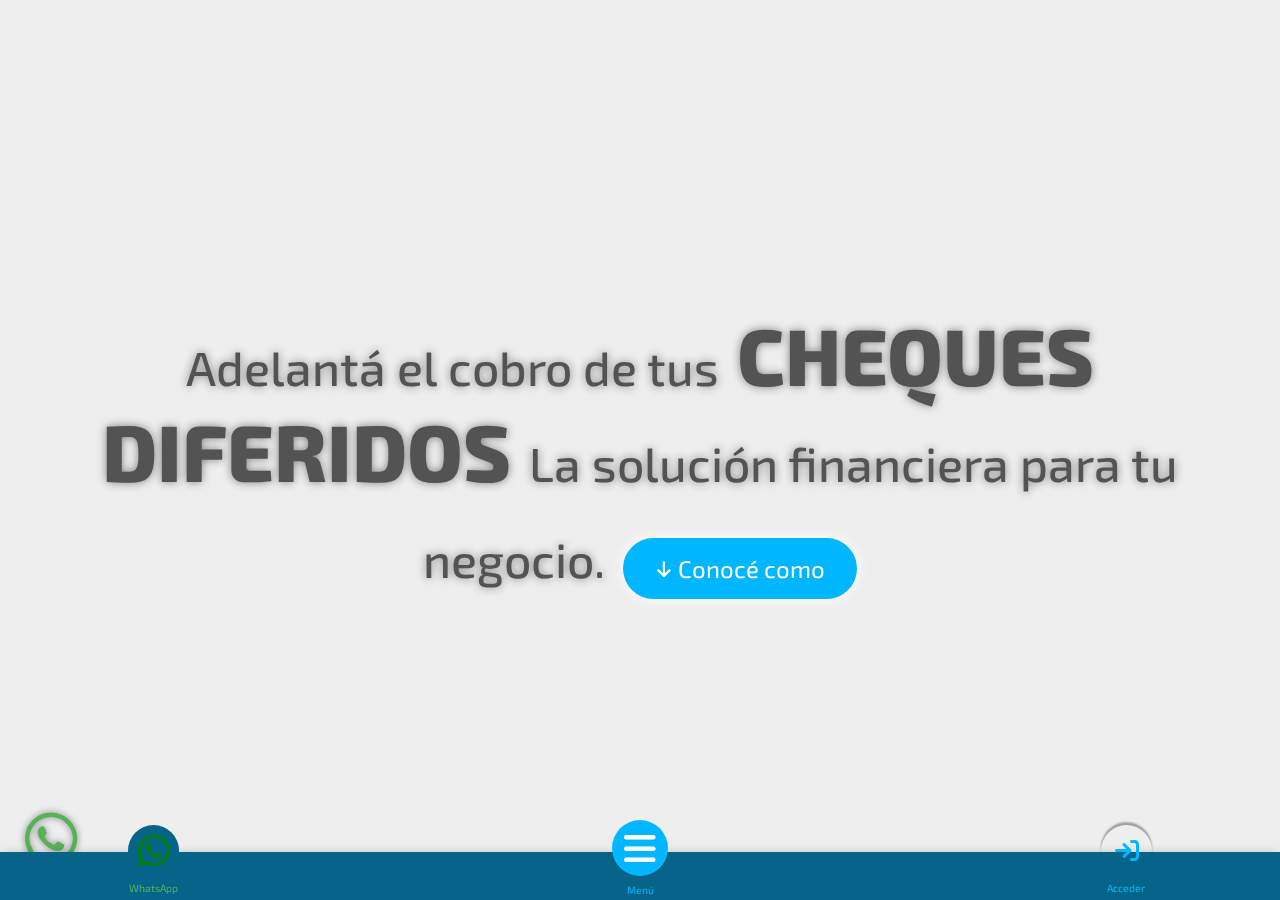
==== commit 6450bfbf: "Nueva seccion: ¿Quienes Somos?" ====
--- a/index.html
+++ b/index.html
@@ -85,6 +85,7 @@
     </section>
     <section class="content-menu-btn bg-blur">
         <a target="_blank" href="https://wa.me/+59898760446" class="btn-wpp " title="Contácto vía WhatsApp">
+            <span class="before"></span>
             <i class="fab fa-whatsapp "></i>
             <span class="btn-desc color-green">WhatsApp</span>
         </a>
@@ -274,10 +275,32 @@
         </section>
 
 
-        <section class="box bg-body dg ac-center ai-center w100 border-tp-light clamp-260-100-900 ">
+        <section class="box bg-body dg ac-center ai-center w100 border-tp-light clamp-260-100-900" id="quienesSomos">
             <h2 class="fz-3 fw-6 ts-strong ta-center">¿Quienes Somos?</h2>
-
-
+            <div class="dg gtc-2 gg-1 ac-center ai-center clamp-260-100-900 mar-0-a">
+                <p class="fz-1-25 lineH-1-5">En <span class="fw-6">Chequeado.uy</span> nuestra misión es facilitar
+                    conexiones sólidas
+                    entre pequeñas y
+                    medianas empresas uruguayas y potenciales inversores,
+                    generando oportunidades de crecimiento mutuo. Con una estrategia centrada en la creación de valor,
+                    lidero esfuerzos para potenciar el mercado de cheques en Uruguay, apoyando al desarrollo económico
+                    del
+                    país.
+                    <br><br>
+                    Nuestro enfoque está en identificar y aprovechar sinergias que beneficien a ambas partes, empleando
+                    competencias clave en análisis financiero, negociación y desarrollo de relaciones comerciales. El
+                    éxito
+                    se mide en la capacidad de nuestro equopo para establecer colaboraciones duraderas que impulsen la
+                    economía del país.
+
+                </p>
+                <div>
+                    <img src="./resource/img/kevin.PNG" alt="Foto de Kevin" class="foto">
+                    <p class="fz-1-2 fw-6 ta-center">Kevin Martínez</p>
+                    <a class="color-primary fz-1-5 emailCorporativo" href="mailto:kevinmartinez@chequeado.uy"
+                        title="Enviar email a Kevin"> <i class="fa fa-envelope"></i> kevinmartinez@chequeado.uy</a>
+                </div>
+            </div>
         </section>
 
 
--- a/resource/css/default.css
+++ b/resource/css/default.css
@@ -1352,6 +1352,10 @@
     display: none;
 }
 
+p {
+    line-height: 1.5;
+}
+
 .pe-none {
     pointer-events: none;
 }
--- a/resource/css/menu.css
+++ b/resource/css/menu.css
@@ -149,8 +149,8 @@
 
 }
 
-.btn-wpp:before {
-    content: "";
+.btn-wpp .before {
+    /* content: ""; */
     display: block;
     position: relative;
     width: 3.2rem;
--- a/resource/css/home.css
+++ b/resource/css/home.css
@@ -0,0 +1,119 @@
+.content-all {
+    /* border:solid 1px red; */
+    padding: 0;
+    margin: 0 auto;
+    max-width: 100vw;
+    width: 100%;
+
+}
+
+#portada {
+    height: calc(100vh);
+    width: 100%;
+    /* max-width: var(); */
+    background-size: cover;
+    background-position: 50%;
+    background-attachment: fixed;
+    padding: 1rem;
+    color: #fff;
+    border-radius: 0;
+    position: sticky;
+    top: 0;
+}
+
+#portada .content {
+    display: block;
+    width: calc(100% - 2rem);
+    max-width: 90%;
+    margin: auto auto;
+    height: 75%;
+}
+
+.content-all .box {
+    min-height: 100vh;
+    width: 100%;
+    position: relative;
+    background-size: cover;
+    background-position: 50%;
+    background-attachment: fixed;
+    padding: 1rem;
+    color: #fff;
+    border-radius: 0;
+}
+
+.box .content {
+    display: block;
+    width: calc(100% - 2rem);
+    max-width: 90%;
+    margin: auto auto;
+    height: 75%;
+}
+
+.foto {
+    width: clamp(200px, 50vw, 300px);
+    height: clamp(200px, 50vw, 300px);
+    border: solid 1px #fff1;
+    display: block;
+    border-radius: 50%;
+    box-shadow: 0 0 8px #0005;
+    margin: 0 auto;
+}
+
+.emailCorporativo {
+    /* border: solid 1px; */
+    padding: 1rem;
+    margin: 1rem auto;
+    display: block;
+    text-align: center;
+    font-weight: 600;
+}
+
+#forVendors,
+#forInvestors {
+    /* position: sticky; */
+    /* top: var(--headerH); */
+    background: var(--bodyC);
+}
+
+
+#forVendors article,
+#forInvestors article {
+    width: clamp(260px, 75%, 500px);
+}
+
+#forInvestors {
+    background: #1d2d33;
+}
+
+
+#quienesSomos p {
+    width: clamp(260px, 100%, 600px);
+    margin: 1rem auto;
+}
+
+#footer {
+    position: relative;
+    background-image: url(../img/footer.svg);
+    background-repeat: no-repeat;
+    min-height: 75vh;
+    background-color: #113543;
+    padding-top: calc(100px + 2rem);
+    background-size: 100%;
+}
+
+#consultas {
+    width: clamp(300px, 100%, 500px);
+    margin: 0 auto;
+}
+
+.auto-resize {
+    min-height: 50px;
+    max-height: 200px;
+    resize: none;
+}
+
+@supports (field-sizing: content) {
+    #consultas .auto-resize {
+        field-sizing: content;
+    }
+}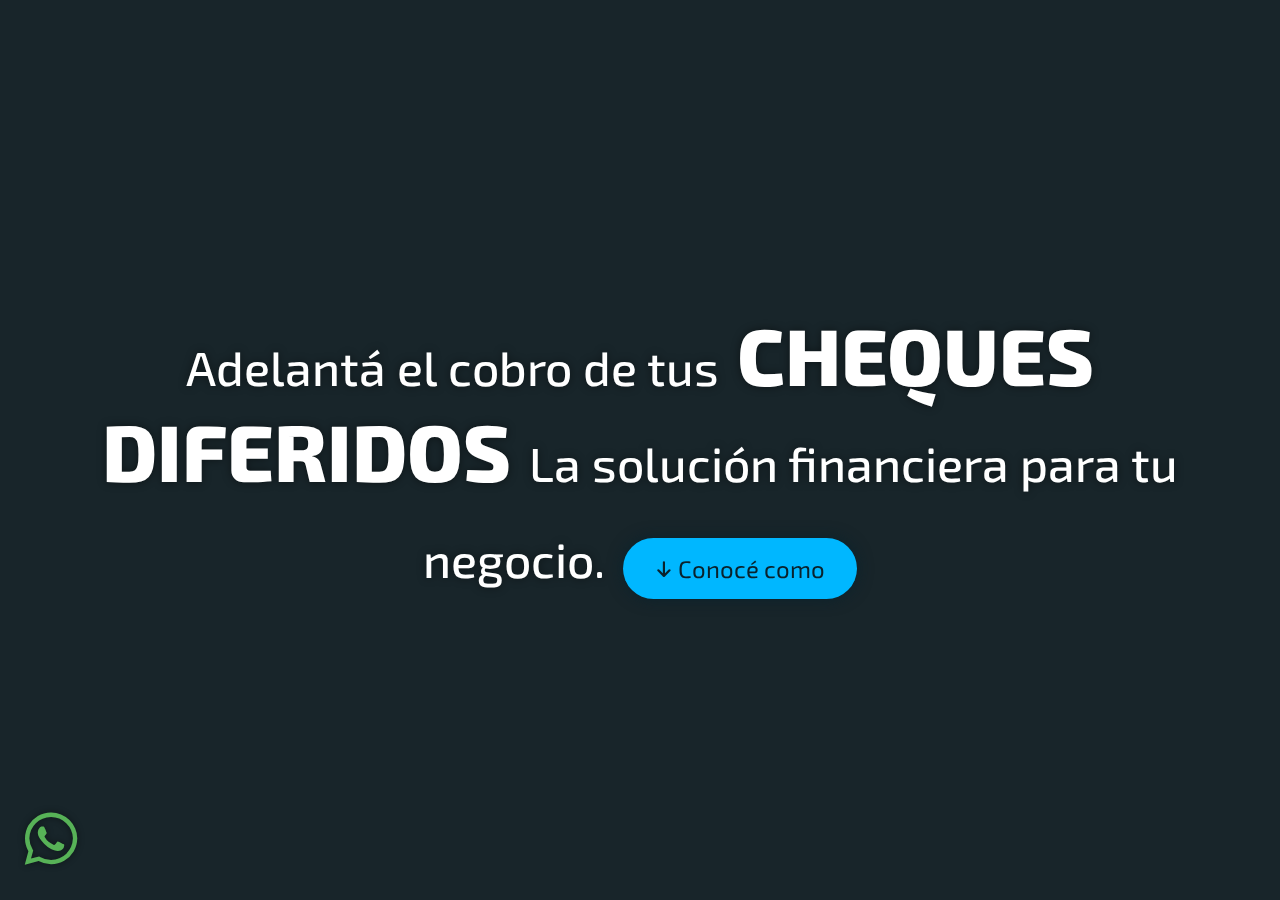
==== commit d2726e22: "Enlaces a redes sociales en el footer" ====
--- a/index.html
+++ b/index.html
@@ -7,8 +7,7 @@
     <meta name="viewport" content="width=device-width, initial-scale=1.0">
     <meta id="theme-color-meta" name="theme-color" content="">
     <title>Chequeado.uy - Bienvenido a la comunidad</title>
-
-    <link rel="icon" href="./resource/img/logo_c.svg" alt="Logo chequeado.uy" title="Logo Chequeado.uy "
+    <link rel="icon" href="./resource/img/logo_c.svg" alt="Logo chequeado.uy" title="Logo de Chequeado.uy "
         type="image/svg+xml">
     <meta name="description"
         content="Chequeado.uy es la plataforma líder en Uruguay para la compra y venta de cheques. Obtén liquidez inmediata con las mejores tasas del mercado. ¡Regístrate hoy!">
@@ -85,10 +84,11 @@
     </section>
     <section class="content-menu-btn bg-blur">
         <a target="_blank" href="https://wa.me/+59898760446" class="btn-wpp " title="Contácto vía WhatsApp">
-            <span class="before"></span>
+
             <i class="fab fa-whatsapp "></i>
             <span class="btn-desc color-green">WhatsApp</span>
         </a>
+
         <button class="menu-btn">
             <i class="fa fa-bars"></i>
             <span class="btn-desc color-primary">Menú</span>
@@ -99,6 +99,7 @@
         </a>
 
     </section>
+    <!-- <span class="before"></span> -->
     <section class="content-all">
 
         <!-- Portada -->
@@ -200,7 +201,21 @@
                         TIR NETA anual.
                         Las oportunidades están a un click de distancia. <span class="fw-6">El éxito te espera.</span>
                     </p>
+
                     <img class="as-center" src="./resource/img/opportunities.svg" alt="Oportunidades para inversores">
+                    <div class="gc-1-3 fz-1-25">
+                        <p>
+                            <span class="fw-6">NUEVO: </span>Elaboramos calculadoras financieras para que puedas
+                            medir y
+                            analizar tus operaciones antes de invertir. Con éstas
+                            herramientas, podrás evaluar escenarios, optimizar decisiones y gestionar tu capital de
+                            manera más inteligente y segura.
+                            <a href="https://MartinezK97.github.io/chequeadoHome/calculadora/"
+                                class="color-primary pad-1-2 br-100 border maxw-max mar-0-a mar-tp-2 fw-6 db">
+                                <i class="fa fa-calculator"></i> Calculadora financiera
+                            </a>
+                        </p>
+                    </div>
                 </div>
             </div>
         </section>
@@ -278,25 +293,23 @@
         <section class="box bg-body dg ac-center ai-center w100 border-tp-light clamp-260-100-900" id="quienesSomos">
             <h2 class="fz-3 fw-6 ts-strong ta-center">¿Quienes Somos?</h2>
             <div class="dg gtc-2 gg-1 ac-center ai-center clamp-260-100-900 mar-0-a">
-                <p class="fz-1-25 lineH-1-5">En <span class="fw-6">Chequeado.uy</span> nuestra misión es facilitar
+                <p class="fz-1-25 lineH-1-5">En <span class="fw-7">Chequeado.uy</span> nuestra misión es facilitar
                     conexiones sólidas
                     entre pequeñas y
                     medianas empresas uruguayas y potenciales inversores,
                     generando oportunidades de crecimiento mutuo. Con una estrategia centrada en la creación de valor,
                     lidero esfuerzos para potenciar el mercado de cheques en Uruguay, apoyando al desarrollo económico
-                    del
-                    país.
-                    <br><br>
+                    del país.<br><br>
                     Nuestro enfoque está en identificar y aprovechar sinergias que beneficien a ambas partes, empleando
-                    competencias clave en análisis financiero, negociación y desarrollo de relaciones comerciales. El
-                    éxito
-                    se mide en la capacidad de nuestro equopo para establecer colaboraciones duraderas que impulsen la
-                    economía del país.
+                    competencias clave en análisis financiero, negociación y desarrollo de relaciones comerciales.
+
+                    El éxito se mide en la capacidad de nuestro equipo para establecer colaboraciones duraderas que
+                    generen crecimiento y nuevas oportunidades impulsando la economía uruguaya.
 
                 </p>
                 <div>
                     <img src="./resource/img/kevin.PNG" alt="Foto de Kevin" class="foto">
-                    <p class="fz-1-2 fw-6 ta-center">Kevin Martínez</p>
+                    <p class="fz-2 fw-6 ta-center">Kevin Martínez</p>
                     <a class="color-primary fz-1-5 emailCorporativo" href="mailto:kevinmartinez@chequeado.uy"
                         title="Enviar email a Kevin"> <i class="fa fa-envelope"></i> kevinmartinez@chequeado.uy</a>
                 </div>
@@ -333,15 +346,19 @@
             </div>
         </section>
 
-        <div id="footer" class="">
+        <div id="footer" class="pad-1">
             <div class="dg gtc-2 ac-center gg-1 maxw-max  mar-0-a ai-center">
                 <div class="ta-center box-bg-t1-invert pad-1-2 br-10 border-light">
                     <p class="fz-2 fw-6">Seguinos en nuestras redes</p>
                     <div class="dg gtc-4 gg-1 maxw-max mar-0-a pad-1">
-                        <a alt="Contacto via whatsapp" href="#" class="fz-3"><i class="fab fa-whatsapp"></i></a>
-                        <a alt="Contacto via linkedin" href="#" class="fz-3"><i class="fab fa-linkedin"></i></a>
-                        <a alt="Contacto via twitter" href="#" class="fz-3"><i class="fab fa-x-twitter"></i></a>
-                        <a alt="Contacto via TikTok" href="#" class="fz-3"><i class="fab fa-tiktok"></i></a>
+                        <a alt="Contacto via whatsapp" href="https://wa.me/+59898760446" target="_blank" class="fz-3"><i
+                                class="fab fa-whatsapp"></i></a>
+                        <a alt="Contacto via linkedin" href="https://www.linkedin.com/in/chequeadouy" target="_blank"
+                            class="fz-3"><i class="fab fa-linkedin"></i></a>
+                        <a alt="Contacto via twitter" href="https://x.com/chequeadoUY" target="_blank" class="fz-3"><i
+                                class="fab fa-x-twitter"></i></a>
+                        <a alt="Contacto via TikTok" href="#" target="_blank" class="fz-3"><i
+                                class="fab fa-tiktok"></i></a>
                     </div>
                 </div>
                 <div class="ta-center">
@@ -377,11 +394,11 @@
                     <div class="fz-1-25">De lunes a viernes de 10:00 a 18:00 hs</div>
                 </div>
             </div>
-            <p class="ta-center box-bg-t1 fz-075 pad-025 color-placeholder mar-0 mar-tp-1">Copyright 2025.
-                Chequeado.uy.
-                Todos los
-                derechos reservados. Diseño y desarrollo: Mart Solutions.</p>
+
         </div>
+        <p class="ta-right box-bg-t1 fz-075 pad-025 color-placeholder mar-0 footer_footer border-tp-light">
+            Copyright 2025.
+            Chequeado.uy.Todos los derechos reservados. Diseño y desarrollo: Mart Solutions.</p>
         <a href="https://www.chequeado.uy" class="whatsapp-button fz-5 maxw-max mar-0 pad-0 maxh-min"><i
                 class="fab fa-whatsapp"></i></a>
 
--- a/resource/css/default.css
+++ b/resource/css/default.css
@@ -27,39 +27,38 @@
 @media (prefers-color-scheme : light) {
     :root {
         --primary: #00b7ff;
-        --headerC: #066488;
-        --headerC-9: #06648890;
         --primary-05: #00b7ff50;
         --primary-075: #00b7ff75;
-        --bd-blur-20: blur(20px);
-        --bodyC: #eee;
-        --bodyC-05: #eee5;
-        --border: solid 1px #0003;
+        --headerC: #0003;
+        --bodyC: #18252a;
+        --border: solid 1px #fff3;
         --border-color: solid 1px var(--primary);
-        --box-bg: #fff;
-        --box-bg-t1: #fff1;
-        --box-bg-t1-invert: #0002;
-        --box-green: #b8ffb8;
+        --box-bg: #2c3335;
+        --box-bg-t1: #0002;
+        --box-bg-t1-invert: #fff1;
+
         --box-br: 10px;
         --box-sw: 0 0 5px -1px #0005;
-        --cert: rgb(96, 247, 96);
-        --color-tr-1: #0001;
-        --font-primary: #535353;
-        --modal-bg: #fff;
+        --cert: rgb(127, 241, 127);
+        --font-primary: #fff;
         --submitB: #1e5f79;
+        --step-desc: #fff;
+        --step-bg: #22381e;
+        --step-icon: #6bff6b;
         --submitC: var(--primary);
-        --successC: rgb(2, 139, 2);
+        --successC: #3a413a;
         --errorC: rgb(139, 2, 2);
         --errorText: #fd7070;
         --successB: rgb(185, 253, 185);
         --errorB: rgb(253, 185, 185);
-
+        --color-tr-1: #fff1;
+
+        --color-danger: #ffa00c;
+        --color-placeholder: rgb(148, 148, 148);
+
+        --border-light: solid 1px #fff1;
+        --btn-color: #0a222c;
         --link: #00b7ff;
-
-        --border-light: solid 1px #0002;
-        --color-placeholder: rgb(148, 148, 148);
-        --placeholder: rgb(148, 148, 148);
-        --btn-color: #fff;
 
     }
 }
@@ -183,6 +182,8 @@
     width: 12.5em;
 }
 
+
+
 input[type="range"] {
     color: var(--primary);
     --thumb-height: 1.125em;
@@ -193,6 +194,9 @@
     --clip-edges: 0.125em;
 }
 
+input[type="range"].w100 {
+    width: 100%;
+}
 
 /* === range commons === */
 input[type="range"] {
@@ -464,10 +468,22 @@
     inset: 0;
     background: var(--bodyC);
     overflow: scroll;
-    padding: calc(var(--headerH) + 1rem) 1rem 5rem 1rem;
+    /* padding: calc(var(--headerH) + 1rem) 1rem 5rem 1rem; */
     width: 100%;
     margin: 0 auto;
     z-index: 1;
+}
+
+.content-all .box {
+    min-height: 100vh;
+    width: 100%;
+    position: relative;
+    background-size: cover;
+    background-position: 50%;
+    background-attachment: fixed;
+    padding: 1rem;
+    color: #fff;
+    border-radius: 0;
 }
 
 .content {
@@ -827,6 +843,14 @@
     font-weight: 900;
 }
 
+
+.footer_footer {
+    /* padding-bottom: 5.5rem; */
+    position: relative;
+    margin: 0;
+    background-color: var(--bodyC);
+}
+
 .ts-none {
     text-shadow: none;
 }
@@ -945,6 +969,10 @@
     margin: auto;
 }
 
+.mar-0-0-a-a {
+    margin: 0 0 auto auto;
+}
+
 .mar-0 {
     margin: 0;
 }
@@ -1015,6 +1043,10 @@
 
 .mar-bm-1 {
     margin-bottom: 1rem;
+}
+
+.mar-bm-2 {
+    margin-bottom: 2rem;
 }
 
 .mar-t--3r {
@@ -1480,6 +1512,10 @@
     padding-top: 2rem;
 }
 
+.pad-tp-headerH {
+    padding-top: calc(var(--headerH) + 1rem);
+}
+
 .pad-rt-1 {
     padding-right: 1rem;
 }
@@ -1507,6 +1543,19 @@
 
 .pad-bm-2 {
     padding-bottom: 2rem;
+}
+
+.pad-bm-3 {
+    padding-bottom: 3rem;
+}
+
+.pad-bm-4 {
+    padding-bottom: 4rem;
+}
+
+
+.pad-bm-5 {
+    padding-bottom: 5rem;
 }
 
 .pad-bt-1 {
@@ -1725,7 +1774,15 @@
     top: -0.15rem;
 }
 
-
+#footer {
+    position: relative;
+    background-image: url(../img/footer.svg);
+    background-repeat: no-repeat;
+    min-height: 75vh;
+    background-color: #113543;
+    padding-top: calc(100px + 2rem);
+    background-size: 100%;
+}
 
 
 .w0 {
--- a/resource/css/home.css
+++ b/resource/css/home.css
@@ -29,7 +29,7 @@
     height: 75%;
 }
 
-.content-all .box {
+/* .content-all .box {
     min-height: 100vh;
     width: 100%;
     position: relative;
@@ -39,7 +39,7 @@
     padding: 1rem;
     color: #fff;
     border-radius: 0;
-}
+} */
 
 .box .content {
     display: block;
@@ -91,15 +91,7 @@
     margin: 1rem auto;
 }
 
-#footer {
-    position: relative;
-    background-image: url(../img/footer.svg);
-    background-repeat: no-repeat;
-    min-height: 75vh;
-    background-color: #113543;
-    padding-top: calc(100px + 2rem);
-    background-size: 100%;
-}
+
 
 #consultas {
     width: clamp(300px, 100%, 500px);
@@ -113,7 +105,7 @@
 }
 
 @supports (field-sizing: content) {
-    #consultas .auto-resize {
+    .auto-resize {
         field-sizing: content;
     }
 }--- a/resource/css/responsive.css
+++ b/resource/css/responsive.css
@@ -0,0 +1,84 @@
+@media(width < 999px) {
+
+    .calculadora {
+        margin: 1rem auto !important;
+    }
+
+    .fz-1-25 {
+        font-size: 1rem;
+    }
+
+    .fz-1-5 {
+        font-size: 1.25rem;
+    }
+
+    .fz-2 {
+        font-size: 1.5rem;
+    }
+
+    .fz-3 {
+        font-size: 2rem;
+    }
+
+
+    .fz-5 {
+        font-size: 3rem;
+    }
+
+
+    a.whatsapp-button,
+    .menu-header {
+        display: none;
+    }
+
+    .gtc-2:not(.inmutable) {
+        grid-template-columns: 1fr;
+    }
+
+    .gc-1-3:not(.inmutable) {
+        grid-column: 1/2;
+    }
+
+    #forVendors article,
+    #forInvestors article {
+        margin: 0 auto;
+    }
+
+    #footer {
+        padding-bottom: 2.5rem
+    }
+
+    .footer_footer {
+        padding-bottom: 5.5rem;
+        position: relative;
+        margin: 0;
+        background-color: var(--bodyC);
+    }
+
+}
+
+/* End point */
+
+@media(width >=999px) {
+    .header {
+        font-size: 1.25rem;
+    }
+
+    .content-all {
+        min-width: 100vw;
+    }
+
+    :root {
+        --headerH: 4rem;
+    }
+
+    .content-menu-btn {
+        display: none;
+    }
+
+    #loginForm,
+    #signupForm {
+        width: clamp(260px, 100%, 500px);
+        margin: 0 auto;
+    }
+}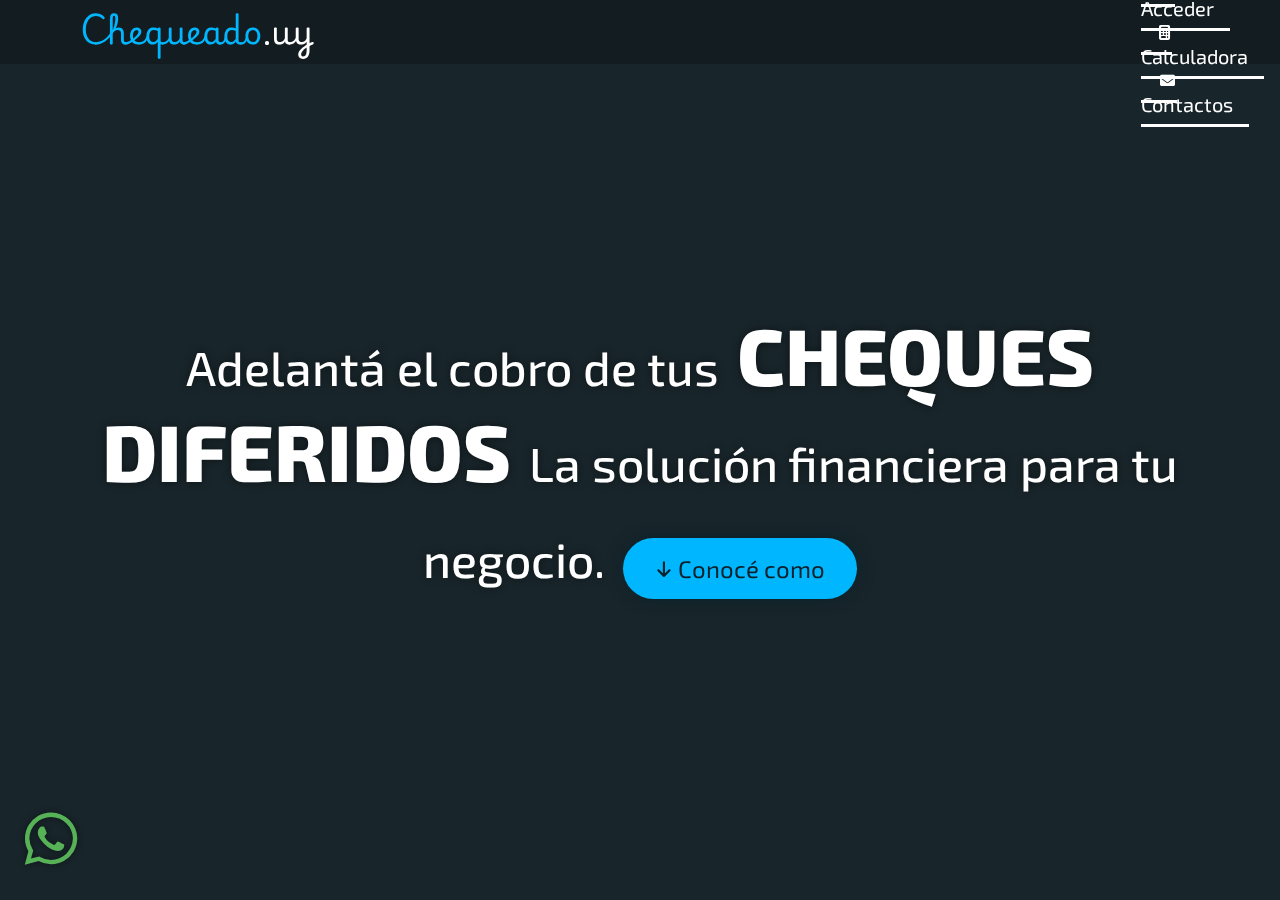
==== commit eadc4640: "Actualizacion de las rutas a ChequeadoDemo" ====
--- a/index.html
+++ b/index.html
@@ -57,17 +57,18 @@
 
 <body>
     <section class="header gc-1-3 gar-min blur-15 ac-center">
-        <a href="./" class="descontado maxw-min as-center fz-2">
+        <a href="" class="chequeadouy maxw-min as-center fz-2">
             <i class="company_icon"></i>
             <span class="color">Chequeado</span>.uy
         </a>
         <section class="dg gtc-4 maxw-min gg-1 mar-a-0-a-a menu-header">
-            <a href="./"
+            <a href="https://MartinezK97.github.io/chequeadoDemo/"
                 class="ac-center border-bm-3 color-primary fz-1-25 border-bm-2 minw-max dg gtc-1-a gg-10 pad-05-1"
                 alt="Página de inicio"><i class="as-center fa fa-home"></i> Inicio</a>
-            <a href="./acceder/" class="ac-center border-bm-3  fz-1-25 border-bm-2 minw-max dg gtc-1-a gg-10 pad-05-1"
+            <a href="https://MartinezK97.github.io/chequeadoDemo/acceder/"
+                class="ac-center border-bm-3  fz-1-25 border-bm-2 minw-max dg gtc-1-a gg-10 pad-05-1"
                 alt="Acceder a la plataforma"><i class="as-center fa fa-user"></i> Acceder</a>
-            <a href="./calculadora/"
+            <a href="https://MartinezK97.github.io/chequeadoDemo/calculadora/"
                 class="ac-center border-bm-3  fz-1-25 border-bm-2 minw-max dg gtc-1-a gg-10 pad-05-1"
                 alt="Calculadora financiera"><i class="as-center fa fa-calculator"></i> Calculadora</a>
             <a href="#footer" class="ac-center border-bm-3 fz-1-25 border-bm-2 minw-max dg gtc-1-a gg-10 pad-05-1"
@@ -75,11 +76,15 @@
         </section>
     </section>
     <section class="menu hide " id="menu">
-        <a href="./" class="link pad-05 minw-max dg gtc-1_5-a"><i class="fa fa-home"></i> Inicio</a>
-        <a href="./acceder" class="link pad-05 minw-max dg gtc-1_5-a"><i class="fa fa-sign-in"></i> Acceder</a>
-        <a href="./registrarme" class="link pad-05 minw-max dg gtc-1_5-a"><i class="fa fa-user-plus"></i>
+        <a href="https://MartinezK97.github.io/chequeadoDemo/" class="link pad-05 minw-max dg gtc-1_5-a"><i
+                class="fa fa-home"></i> Inicio</a>
+        <a href="https://MartinezK97.github.io/chequeadoDemo/acceder" class="link pad-05 minw-max dg gtc-1_5-a"><i
+                class="fa fa-sign-in"></i> Acceder</a>
+        <a href="https://MartinezK97.github.io/chequeadoDemo/registrarme" class="link pad-05 minw-max dg gtc-1_5-a"><i
+                class="fa fa-user-plus"></i>
             Registrarme</a>
-        <a href="./calculadora/" class="link pad-05 minw-max dg gtc-1_5-a"><i class="fa fa-calculator"></i>
+        <a href="https://MartinezK97.github.io/chequeadoDemo/calculadora/" class="link pad-05 minw-max dg gtc-1_5-a"><i
+                class="fa fa-calculator"></i>
             Calculadora</a>
     </section>
     <section class="content-menu-btn bg-blur">
@@ -93,7 +98,7 @@
             <i class="fa fa-bars"></i>
             <span class="btn-desc color-primary">Menú</span>
         </button>
-        <a href="./acceder/" class="btn-new-check" rel="">
+        <a href="https://MartinezK97.github.io/chequeadoDemo/acceder/" class="btn-new-check" rel="">
             <i class=" fa fa-sign-in fz-2"></i>
             <span class="btn-desc color-primary">Acceder</span>
         </a>
@@ -177,7 +182,7 @@
                 </article>
             </div>
             <div class="gc-1-3 mar-tp-2">
-                <a href="./registrarme/" alt="Únete a la plataforma"
+                <a href="https://MartinezK97.github.io/chequeadoDemo/registrarme/" alt="Únete a la plataforma"
                     class="btn-primary db fz-1-25 pad-1-2 br-100 maxw-max mar-0-a mar-tp-2"><i
                         class="fa fa-arrow-right"></i> Comenzar ahora</a>
             </div>
@@ -210,7 +215,7 @@
                             analizar tus operaciones antes de invertir. Con éstas
                             herramientas, podrás evaluar escenarios, optimizar decisiones y gestionar tu capital de
                             manera más inteligente y segura.
-                            <a href="https://MartinezK97.github.io/chequeadoHome/calculadora/"
+                            <a href="https://MartinezK97.github.io/chequeadoDemo/calculadora/"
                                 class="color-primary pad-1-2 br-100 border maxw-max mar-0-a mar-tp-2 fw-6 db">
                                 <i class="fa fa-calculator"></i> Calculadora financiera
                             </a>
@@ -283,7 +288,7 @@
                 </article>
             </div>
             <div class="gc-1-3 mar-tp-2">
-                <a href="./registrarme/" alt="Únete a la plataforma"
+                <a href=https://MartinezK97.github.io/chequeadoDemo/registrarme/" alt="Únete a la plataforma"
                     class="btn-primary db fz-1-25 pad-1-2 br-100 maxw-max mar-0-a mar-tp-2"><i
                         class="fa fa-arrow-right"></i> Comenzar ahora</a>
             </div>
@@ -326,7 +331,7 @@
                 pondremos en contacto a la brevedad.</p>
             <div class="dg gtc-2 gg-1  clamp-260-100-900 lineH-1-5 mar-0-a mar-tp-2">
                 <img src="./resource/img/question.svg" alt="Avatar en duda" title="¿Tienes dudas?">
-                <form action="./consultas/" id="consultas" class="dg ac-center ai-center">
+                <form action="#" method="post" id="consultas" class="dg ac-center ai-center">
                     <p class="fz-1-25">Evacuamos tus dudas</p>
                     <div class="celda box-bg-t1-invert br-10 border-light pad-05-1">
                         <span class="db color-placeholder fz-1">Motivo:</span>
@@ -340,8 +345,9 @@
                         <span class="db color-placeholder fz-1">Descripción:</span>
                         <textarea class="fz-1-5 auto-resize" type="text" name="body" placeholder=""></textarea>
                     </div>
-                    <button class="db pad-1-2 fz-1-5 btn-primary br100 mar-tp-2 maxw-max br-100 mar-a-0-a-a"><i
-                            class="fa fa-envelope"></i> Enviar consulta</button>
+                    <a href="https://MartinezK97.github.io/chequeadoDemo/501/"
+                        class="db pad-1-2 fz-1-5 btn-primary br100 mar-tp-2 maxw-max br-100 mar-a-0-a-a"><i
+                            class="fa fa-envelope"></i> Enviar consulta</a>
                 </form>
             </div>
         </section>
@@ -375,7 +381,9 @@
                     </div>
                     <div class="fz-1 ac-center ta-center gc-1-3 pad-1">
                         <span class="fz-1-5">Si aún tienes dudas,<br> puedes visitar nuestra sección de </span>
-                        <a class="color-primary fz-1-5 db pad-1 " alt="Acceder a preguntas frecuentes" href="">Preguntas
+                        <a href="https://MartinezK97.github.io/chequeadoDemo/preguntasFrecuentes/"
+                            class="color-primary fz-1-5 db pad-1 " alt="Acceder a preguntas frecuentes"
+                            href="">Preguntas
                             Frecuentes</a>
                     </div>
 
--- a/resource/css/default.css
+++ b/resource/css/default.css
@@ -1,4 +1,4 @@
-@import url('https://fonts.googleapis.com/css2?family=Cinzel:wght@400..900&family=Exo+2:ital,wght@0,100..900;1,100..900&family=Gowun+Dodum&family=Lexend+Giga:wght@100..900&family=Oxanium:wght@200..800&display=swap');
+@import url('https://fonts.googleapis.com/css2?family=Cinzel:wght@400..900&family=Exo+2:ital,wght@0,100..900;1,100..900&family=Gowun+Dodum&family=Lexend+Giga:wght@100..900&family=Oxanium:wght@200..800&family=Playwrite+HU:wght@100..400&display=swap');
 @import "grid.css";
 @import "loader.css";
 @import "responsive.css";
@@ -6,7 +6,7 @@
 :root {
     --mw: 100vw;
     --menuW: 17rem;
-    --headerH: 3rem;
+    --headerH: 4rem;
     view-transition-name: 'ZoomIn';
 }
 
@@ -15,9 +15,9 @@
     transition: scroll-behavior 1s ease;
 }
 
-@view-transitions {
+/* @view-transitions {
     navigation: auto;
-}
+} */
 
 ::view-transition-old(root),
 ::view-transition-new(root) {
@@ -160,6 +160,11 @@
     left: 2px;
 } */
 
+.content-tabs,
+.tab_content {
+    width: clamp(300px, 100%, 600px);
+    margin: 1rem auto;
+}
 
 
 .content-checkbox {
@@ -973,6 +978,10 @@
     margin: 0 0 auto auto;
 }
 
+.mar-0-a-a-0 {
+    margin: 0 auto auto 0;
+}
+
 .mar-0 {
     margin: 0;
 }
@@ -1460,6 +1469,10 @@
     padding: 2rem;
 }
 
+.pad-2-1 {
+    padding: 2rem 1rem;
+}
+
 .pad-3 {
     padding: 3rem;
 }
@@ -1494,6 +1507,10 @@
 
 .pad-10 {
     padding: 10px;
+}
+
+.pad-tp-headerH {
+    padding-top: calc(var(--headerH) + 1rem)
 }
 
 .pad-tp-025 {
@@ -1685,6 +1702,12 @@
     margin-right: 2px;
 }
 
+#demo_img {
+    width: clamp(300px, 96%, 500px);
+    margin: calc(var(--headerH) + 1rem) auto 0;
+    display: block;
+}
+
 nav a.dot-red:before {
     content: "";
     background: var(--errorText);
--- a/resource/css/header.css
+++ b/resource/css/header.css
@@ -0,0 +1,48 @@
+.header {
+    background: var(--headerC);
+    height: var(--headerH);
+    width: 100%;
+    max-width: var(--mw);
+    grid-column: 1/3;
+    display: grid;
+    grid-template-columns: max-content auto;
+    padding: 10px 1rem;
+    z-index: 0;
+    /* box-shadow: 0 0 10px #0005; */
+    position: fixed;
+    top: 0;
+    right: 0;
+    left: 0;
+    margin: 0 auto;
+    z-index: 3;
+}
+
+.header .chequeadouy {
+    font-size: 2rem;
+    font-weight: 600;
+    color: #fff;
+    display: grid;
+    grid-template-columns: 4rem auto auto;
+
+}
+
+.header .chequeadouy,
+.header .chequeadouy span {
+    font-family: "Playwrite HU";
+}
+
+.header .chequeadouy .color {
+    color: var(--primary);
+}
+
+
+.header .company_icon {
+    width: var(--headerH);
+    height: var(--headerH);
+    display: inline-block;
+    background-image: url(../img/logo_w.svg);
+    background-position: 50% 50%;
+    background-size: 100%;
+    background-repeat: no-repeat;
+    margin-right: 2rem;
+}